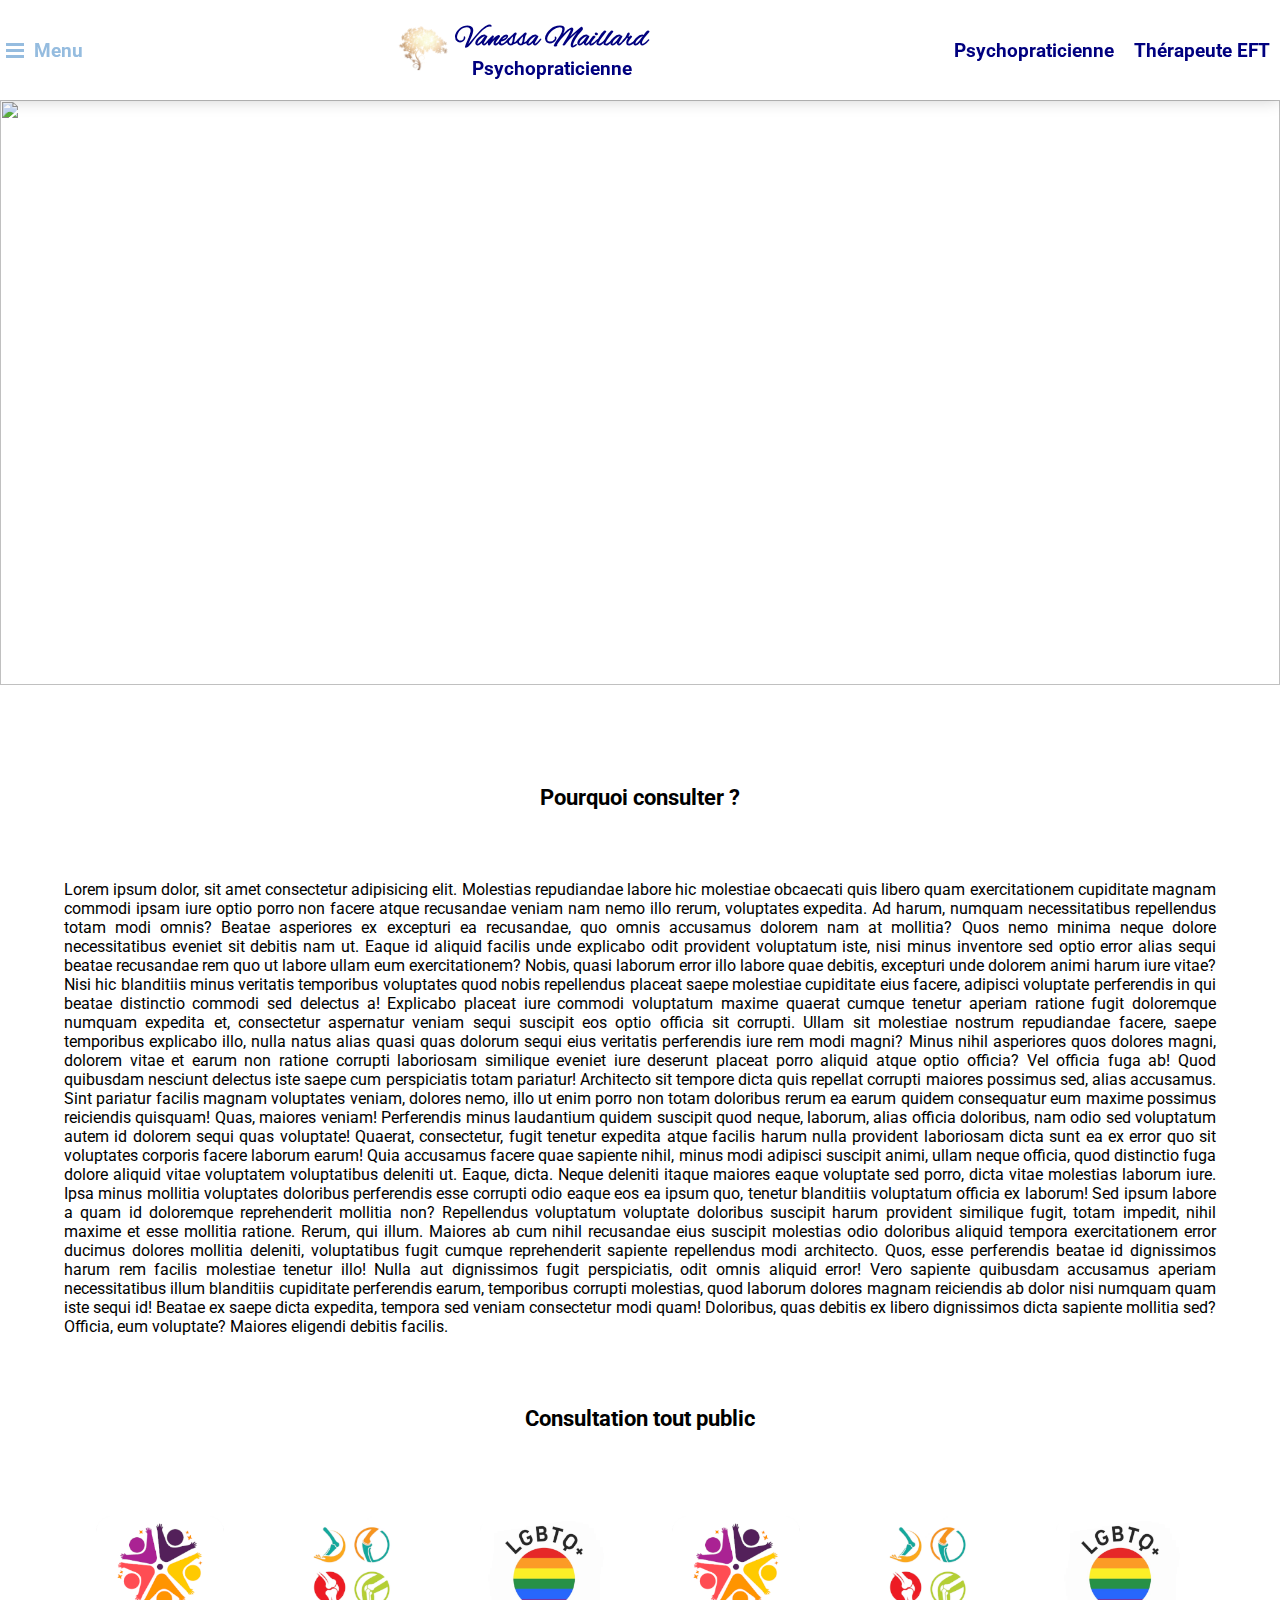
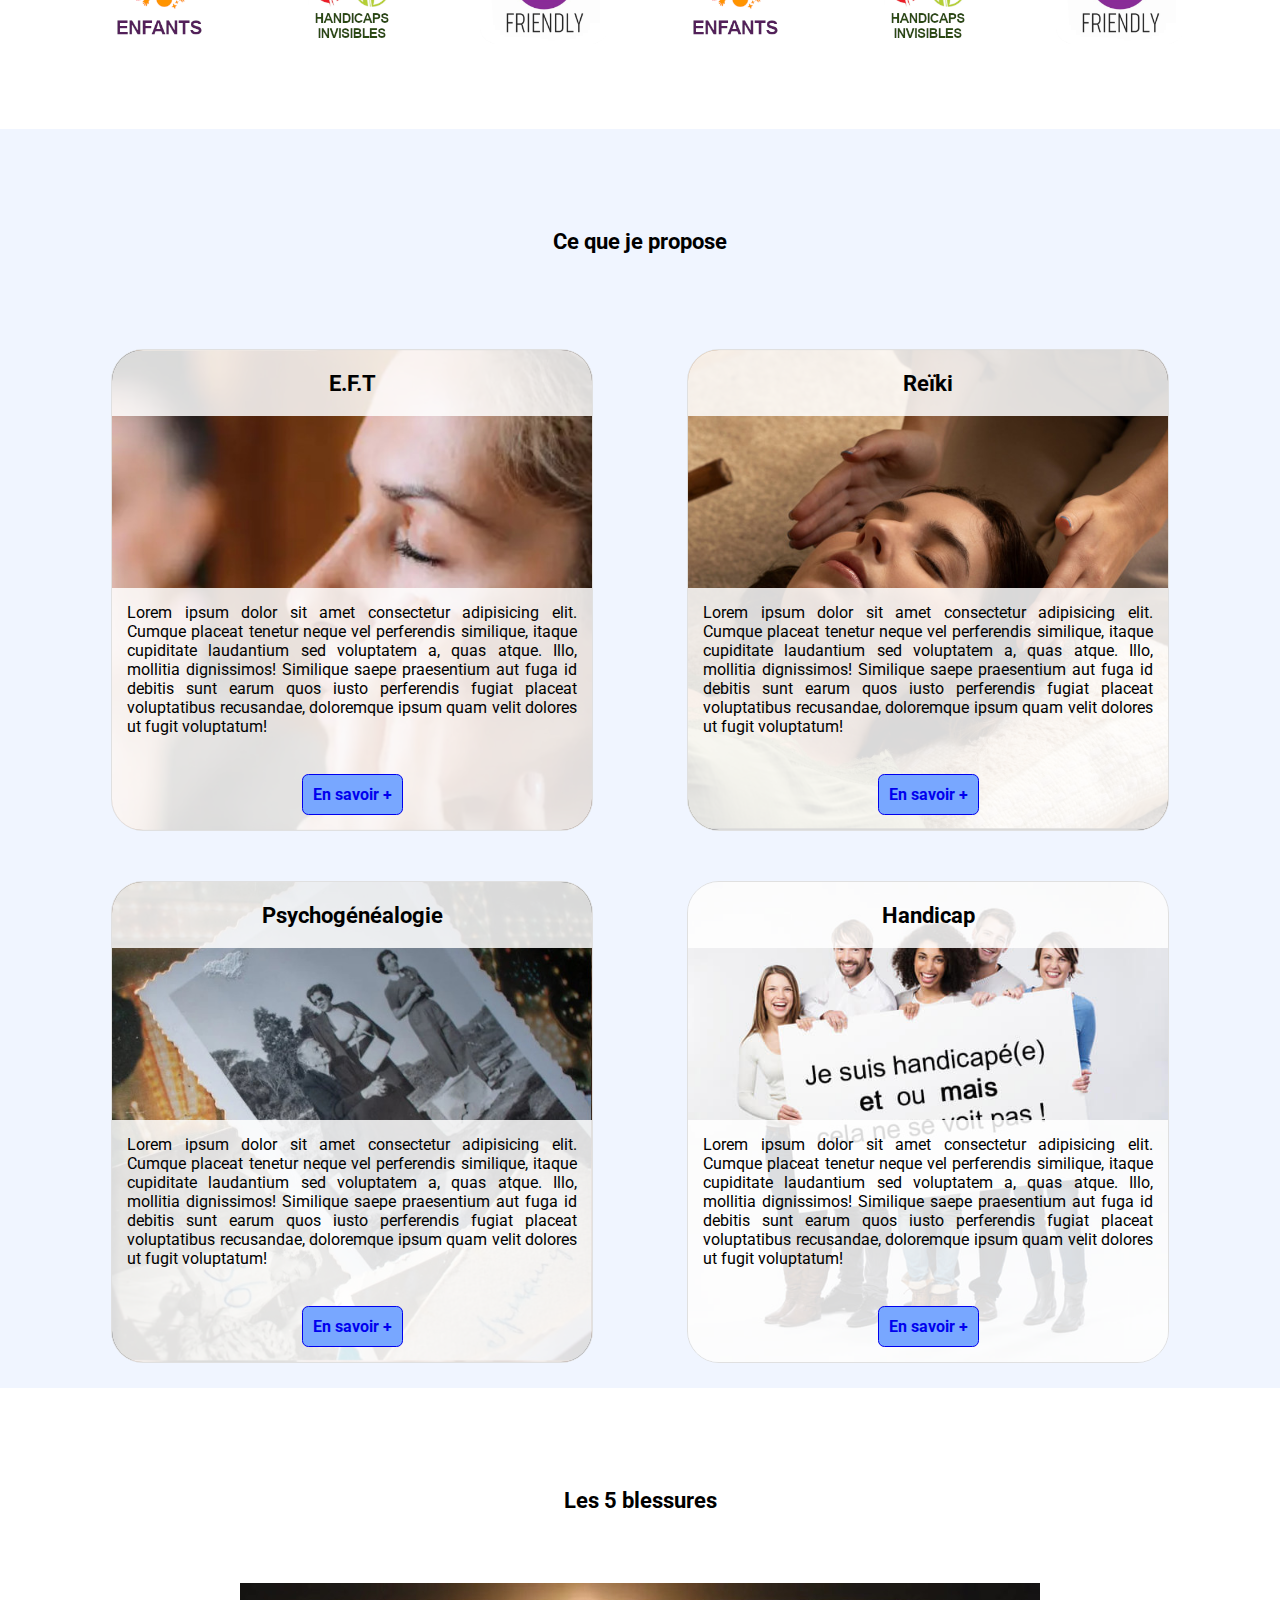
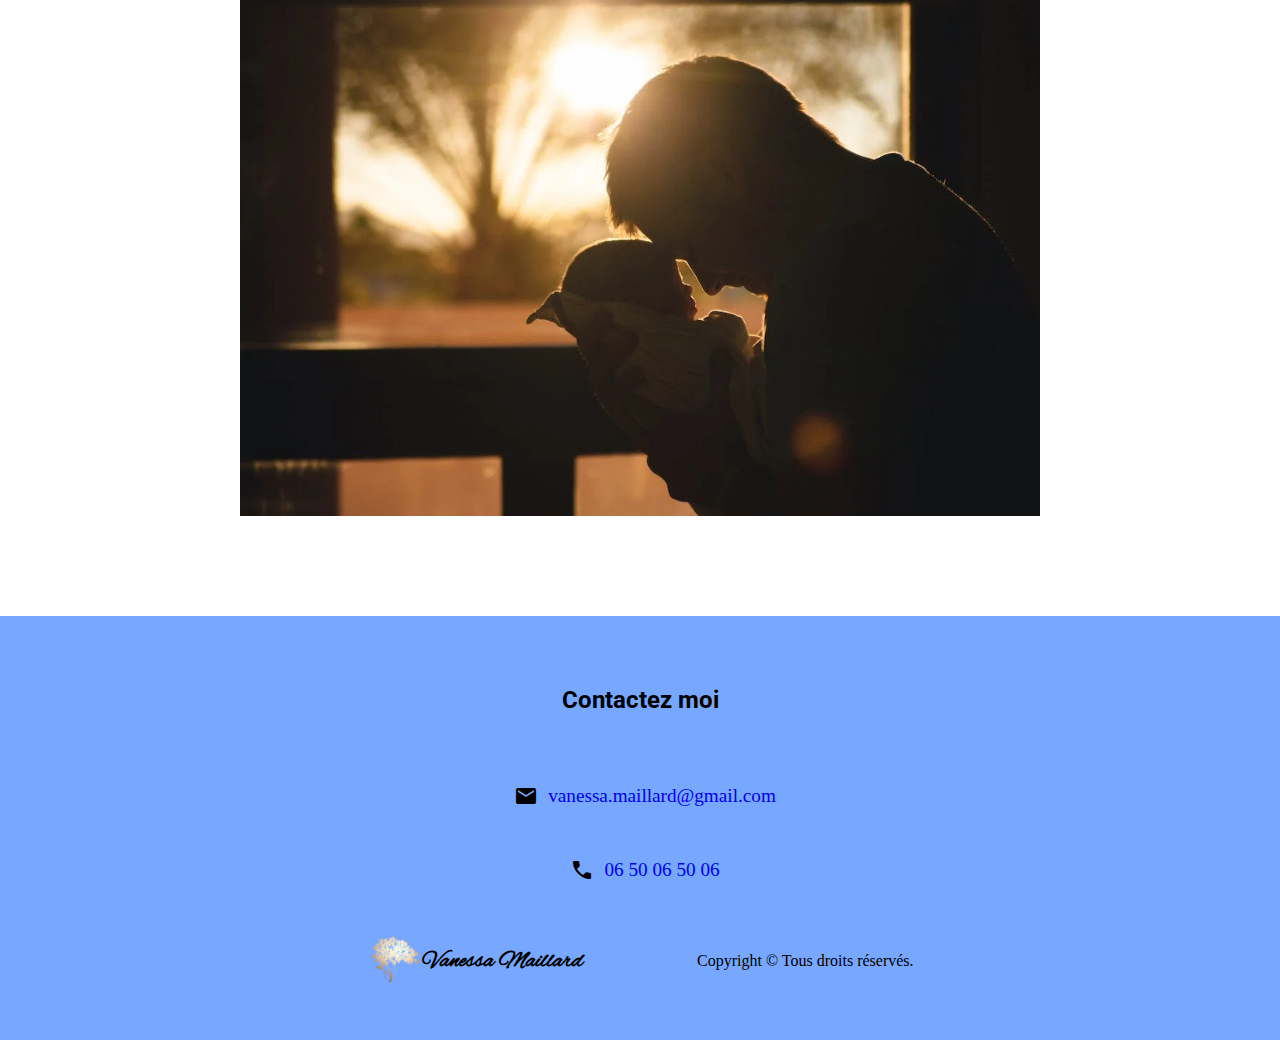
==== index.html @ 0d0fc676 "Add files via upload" ====
<!DOCTYPE html>
<html lang="fr">
    <head>
        <meta charset="UTF-8">
        <meta name="viewport" content="width=device-width, initial-scale=1.0">
        <link rel="stylesheet" href="styles.css">
        <link rel="preconnect" href="https://fonts.googleapis.com">
        <link rel="preconnect" href="https://fonts.gstatic.com" crossorigin>
        <link href="https://fonts.googleapis.com/css2?family=Alex+Brush&display=swap" rel="stylesheet">
        <link rel="preconnect" href="https://fonts.googleapis.com">
        <link rel="preconnect" href="https://fonts.gstatic.com" crossorigin>
        <link href="https://fonts.googleapis.com/css2?family=Alex+Brush&family=Roboto&display=swap" rel="stylesheet">
        <link rel="shortcut icon" type="image/png" href="images/arbre_de_vie.png"/>
        <link rel="stylesheet" href="https://fonts.googleapis.com/css2?family=Material+Symbols+Outlined:opsz,wght,FILL,GRAD@20..48,100..700,0..1,-50..200" />
        <title>Vanessa Maillard - Psychopraticienne</title>
        <script src="https://ajax.googleapis.com/ajax/libs/jquery/3.6.1/jquery.min.js"></script>
        <script src="script.js" defer></script>
    </head>
    <body>
        <header>
            <div class="wrapper">
                <div class="container">
                    <nav class="navbar">
                        <div class="burger-icon">
                            <span class="line-burger-1"></span>
                            <span class="line-burger-2"></span>
                            <span class="line-burger-3"></span>
                        </div>
                        <button>Menu</button>
                        <ul class="dropdown-menu">
                            <li><a href="index.html">Accueil</a></li>
                            <li><a href="index.html#consultation">Pourquoi consulter ?</a></li>
                            <li><a href="index.html#proposition">Ce que je propose</a></li>
                            <li><a href="qui-suis-je.html">Qui suis-je ?</a></li>
                            <li><a href="eft.html">E.F.T</a></li>
                            <li><a href="reiki.html">Reïki</a></li>
                            <li><a href="psychogenealogie.html">Psychogénéalogie</a></li>
                            <li><a href="handicap.html">Handicap</a></li>
                            <li><a href="index.html#contactez-moi">Contactez moi</a></li>
                        </ul>
                    </nav>
                    
                    <a class="society" href="index.html">
                        <img src="images/arbre_de_vie.png" alt="arbre_de_vie">
                        <div class="society-name"> 
                            <h1>Vanessa Maillard</h1>
                            <h3>Psychopraticienne</h3>
                        </div>
                    </a>
                    <div class="specialities">
                        <a href="index.html#section-2">Psychopraticienne</a>
                        <a href="eft.html">Thérapeute EFT</a>
                    </div>
                </div>
            </div>
        </header>
        <main>
             <img id="main-image" src="images/forest.jpg" alt="">
             
             <section id="consultation">
                <div class="wrapper">
                    <h2>Pourquoi consulter ?</h2>
                    <p>
                        Lorem ipsum dolor, sit amet consectetur adipisicing elit. Molestias repudiandae labore hic molestiae obcaecati quis libero quam exercitationem cupiditate magnam commodi ipsam iure optio porro non facere atque recusandae veniam nam nemo illo rerum, voluptates expedita. Ad harum, numquam necessitatibus repellendus totam modi omnis? Beatae asperiores ex excepturi ea recusandae, quo omnis accusamus dolorem nam at mollitia? Quos nemo minima neque dolore necessitatibus eveniet sit debitis nam ut. Eaque id aliquid facilis unde explicabo odit provident voluptatum iste, nisi minus inventore sed optio error alias sequi beatae recusandae rem quo ut labore ullam eum exercitationem? Nobis, quasi laborum error illo labore quae debitis, excepturi unde dolorem animi harum iure vitae? Nisi hic blanditiis minus veritatis temporibus voluptates quod nobis repellendus placeat saepe molestiae cupiditate eius facere, adipisci voluptate perferendis in qui beatae distinctio commodi sed delectus a! Explicabo placeat iure commodi voluptatum maxime quaerat cumque tenetur aperiam ratione fugit doloremque numquam expedita et, consectetur aspernatur veniam sequi suscipit eos optio officia sit corrupti. Ullam sit molestiae nostrum repudiandae facere, saepe temporibus explicabo illo, nulla natus alias quasi quas dolorum sequi eius veritatis perferendis iure rem modi magni? Minus nihil asperiores quos dolores magni, dolorem vitae et earum non ratione corrupti laboriosam similique eveniet iure deserunt placeat porro aliquid atque optio officia? Vel officia fuga ab! Quod quibusdam nesciunt delectus iste saepe cum perspiciatis totam pariatur! Architecto sit tempore dicta quis repellat corrupti maiores possimus sed, alias accusamus. Sint pariatur facilis magnam voluptates veniam, dolores nemo, illo ut enim porro non totam doloribus rerum ea earum quidem consequatur eum maxime possimus reiciendis quisquam! Quas, maiores veniam! Perferendis minus laudantium quidem suscipit quod neque, laborum, alias officia doloribus, nam odio sed voluptatum autem id dolorem sequi quas voluptate! Quaerat, consectetur, fugit tenetur expedita atque facilis harum nulla provident laboriosam dicta sunt ea ex error quo sit voluptates corporis facere laborum earum! Quia accusamus facere quae sapiente nihil, minus modi adipisci suscipit animi, ullam neque officia, quod distinctio fuga dolore aliquid vitae voluptatem voluptatibus deleniti ut. Eaque, dicta. Neque deleniti itaque maiores eaque voluptate sed porro, dicta vitae molestias laborum iure. Ipsa minus mollitia voluptates doloribus perferendis esse corrupti odio eaque eos ea ipsum quo, tenetur blanditiis voluptatum officia ex laborum! Sed ipsum labore a quam id doloremque reprehenderit mollitia non? Repellendus voluptatum voluptate doloribus suscipit harum provident similique fugit, totam impedit, nihil maxime et esse mollitia ratione. Rerum, qui illum. Maiores ab cum nihil recusandae eius suscipit molestias odio doloribus aliquid tempora exercitationem error ducimus dolores mollitia deleniti, voluptatibus fugit cumque reprehenderit sapiente repellendus modi architecto. Quos, esse perferendis beatae id dignissimos harum rem facilis molestiae tenetur illo! Nulla aut dignissimos fugit perspiciatis, odit omnis aliquid error! Vero sapiente quibusdam accusamus aperiam necessitatibus illum blanditiis cupiditate perferendis earum, temporibus corrupti molestias, quod laborum dolores magnam reiciendis ab dolor nisi numquam quam iste sequi id! Beatae ex saepe dicta expedita, tempora sed veniam consectetur modi quam! Doloribus, quas debitis ex libero dignissimos dicta sapiente mollitia sed? Officia, eum voluptate? Maiores eligendi debitis facilis.
                    </p>
                    <h2>Consultation tout public</h2>
                    <div id="publics">
                        <img src="images/children_icon.png" alt="logo enfants">
                        <img src="images/Handi_icon.png" alt="logo articulations">
                        <img src="images/lgbt_icon.png" alt="logo lgbtq+">
                        <img src="images/children_icon.png" alt="logo enfants">
                        <img src="images/Handi_icon.png" alt="logo articulations">
                        <img src="images/lgbt_icon.png" alt="logo lgbtq+">
                    </div>
                </div>
            </section>
            <section id="proposition">
                <div class="wrapper">
                    <h2>Ce que je propose</h2>
                    <div>
                        <div class="article-container">
                            <div class="article">
                                <img src="images/emotional_freedom_technique.jpeg" alt="">
                                <h2>E.F.T</h2>
                                <p>Lorem ipsum dolor sit amet consectetur adipisicing elit. Cumque placeat tenetur neque vel perferendis similique, itaque cupiditate laudantium sed voluptatem a, quas atque. Illo, mollitia dignissimos! Similique saepe praesentium aut fuga id debitis sunt earum quos iusto perferendis fugiat placeat voluptatibus recusandae, doloremque ipsum quam velit dolores ut fugit voluptatum!<br><br><br>
                                    <a href="eft.html">En savoir +</a>
                                </p>
                            </div>
                            <div class="article">
                                <img src="images/reïki.jpg" alt="">
                                <h2>Reïki</h2>
                                <p>Lorem ipsum dolor sit amet consectetur adipisicing elit. Cumque placeat tenetur neque vel perferendis similique, itaque cupiditate laudantium sed voluptatem a, quas atque. Illo, mollitia dignissimos! Similique saepe praesentium aut fuga id debitis sunt earum quos iusto perferendis fugiat placeat voluptatibus recusandae, doloremque ipsum quam velit dolores ut fugit voluptatum!<br><br><br>
                                    <a href="reiki.html">En savoir +</a>
                                </p>
                            </div>
                            <div class="article">
                                <img src="images/psychogenealogy.jpeg" alt="">
                                <h2>Psychogénéalogie</h2>
                                <p>Lorem ipsum dolor sit amet consectetur adipisicing elit. Cumque placeat tenetur neque vel perferendis similique, itaque cupiditate laudantium sed voluptatem a, quas atque. Illo, mollitia dignissimos! Similique saepe praesentium aut fuga id debitis sunt earum quos iusto perferendis fugiat placeat voluptatibus recusandae, doloremque ipsum quam velit dolores ut fugit voluptatum!<br><br><br>
                                    <a href="psychogenealogie.html">En savoir +</a>
                                </p>
                            </div>
                            <div class="article">
                                <img src="images/Handicap.jpg" alt="">
                                <h2>Handicap</h2>
                                <p>Lorem ipsum dolor sit amet consectetur adipisicing elit. Cumque placeat tenetur neque vel perferendis similique, itaque cupiditate laudantium sed voluptatem a, quas atque. Illo, mollitia dignissimos! Similique saepe praesentium aut fuga id debitis sunt earum quos iusto perferendis fugiat placeat voluptatibus recusandae, doloremque ipsum quam velit dolores ut fugit voluptatum!<br><br><br>
                                    <a href="handicap.html">En savoir +</a>
                                </p>
                            </div>
                        </div>
                    </div>
    
                
                </div>
            </section>
            <section id="five-wounds">
                <div class="wrapper" style="display: flex; flex-direction: column; align-items: center;">
                    <h2>Les 5 blessures</h2>
                    <div class="carrousel">
                        <div class="slider">
                            <img src="images/wounds_01.jpg" alt="">
                            <img src="images/wounds_02.jpg" alt="">
                            <img src="images/wounds_03.jpg" alt="">
                            <img src="images/wounds_04.jpg" alt="">
                            <img src="images/wounds_05.jpg" alt="">
                            <img src="images/wounds_06.jpg" alt="">
                        </div>
                    </div>
                </div>
            </section>
        </main>
        
        <footer id="contactez-moi">
            <div class="wrapper">
                <h2>Contactez moi</h2>

                    <div id="contact">
                        <div id="mail">
                            <span style="padding: 0 10px;" class="material-symbols-outlined">mail</span>
                            <a href="mailto:fred.codeur@gmail.com">vanessa.maillard@gmail.com</a>
                        </div>
                        <div id="phone">
                            <span style="padding: 0 10px;" class="material-symbols-outlined">call</span>
                            <a href="tel:+33650065006">06 50 06 50 06</a>
                        </div>
                    </div>
                    <div class="copyright">
                        <div id="ets">
                            <img src="images/arbre_de_vie.png" alt="">
                            <h3>Vanessa Maillard</h3>
                        </div>
                        <div id="copy">Copyright © Tous droits réservés.</div>
                    </div>
                    

            </div>
        </footer>
       
    </body>
</html>
---- styles.css ----
*{
    margin: 0;
    padding: 0;
    text-decoration: none;
    list-style: none;
}

.wrapper{
    width: 90%;
    margin: 0 auto;
    padding: 0 2.5%;  
}

section h1, h2{
    text-align: center;
    margin-bottom: 70px;
    font-family: 'Roboto', sans-serif;
}

section{
    padding-top: 100px;
}


section h2{
    font-size: 22px;
}

p{
    text-align: justify;
    margin-bottom: 70px;
    font-family: 'Roboto', sans-serif;
}

main{
    display: flex;
    flex-direction: column;
    justify-content: center;
}

/* HEADER *******************************************************************/

.container{
    position: fixed;
    top: 0;
    left: 0;
    display: flex;
    align-items: center;
    justify-content: space-between;
    width: 100%;
    height: 60px;
    padding: 20px 0;
    background-color: rgb(255, 255, 255);
    box-shadow: 0px 0px 16px 0px rgba(0,0,0,0.2);
    z-index: 50;
}

.navbar{
    display: flex;
    align-items: center;
    justify-content: center;
    width: 88px;
    height: 100px;
}

.navbar :hover{
    cursor: pointer;
}

.burger-icon{
    position: relative;
    display: flex;
    flex-direction: column;
    justify-content: center;
    padding-top: 3px;
    padding-left: 10px;
    padding-right: 10px;
    width: 18px;
    height: 18px;
    background-color: transparent;
}

.burger-icon span{
    width: 18px;
    height: 3px;
    margin-bottom: 3px;
    background-color: rgb(0, 0, 127);
    transition: 0.1s;
}

.cross-burger-1{
    position: absolute;
    transform: rotate(45deg);
    transition: 0.1s;
}

.cross-burger-2{
    display: none;
    transition: 0.1s;
}

.cross-burger-3{
    position: absolute;
    transform: rotate(-45deg);
    transition: 0.1s;
}

button{
    border: none;
    color: rgb(0, 0, 127);
    background-color: transparent;
    font-family: 'Roboto', sans-serif;
    font-size: 1.2rem;
    font-weight: bold;
    padding-right: 10px;
}

.dropdown-menu{
    position: fixed;
    top: 100px;
    left: -250px;
    width: 240px;
    height: 100%;
    background-color: rgba(240, 248, 255, 0.9);
    transition: 0.2s;
    border-right: 1px solid rgba(0,0,0,0.2);
}

.sidebar{
    left: -10px;
    transition: 0.2s;
}

.dropdown-menu li{
    display: flex;
    align-items: center;
    padding-left: 30px;
    height: 50px;
}

.dropdown-menu li a{
    font-family: 'Roboto', sans-serif;
    font-size: 1.2rem;
    font-weight: bold;
    color: rgb(0, 0, 127);
    background-color: transparent;
    display: flex;
    align-items: center;
    height: 50px;
}

.society{
    display: flex;
    align-items: center;
    background-color: transparent;
}

.society img{
    width: 56px;
    margin-right: 5px;
}

.society-name{
    text-align: center;
}

.society-name h1{
    font-family: 'Alex Brush', cursive;
    font-size: 1.8rem;
    color: rgb(0, 0, 127);
}

.society-name h3{
    font-family: 'Roboto', sans-serif;
    font-size: 1.2rem;
    color: rgb(0, 0, 127);
}

.specialities{
    display: flex;
    justify-content: space-between;
}

.specialities a{
    font-family: 'Roboto', sans-serif;
    font-size: 1.2rem;
    font-weight: bold;
    color: rgb(0, 0, 127);
    background-color: transparent;
}

.specialities :first-child{
    margin-right: 20px;
}

.specialities :nth-child(2){
    margin-right: 10px;
}

/* MAIN IMG *******************************************************/

#main-image{
    padding-top: 100px;
    width: 100vw;
    height: 65vh;
    object-fit: cover;
}

/* CONSULTATION *****************************************************************/



/* Title */

/* Text */

/* Publics */

#publics{
    display: flex;
    flex-wrap: wrap;
    align-items: center;
    justify-content: space-around;
    padding-bottom: 70px;
}

#publics img{
    width: 128px;
    height: 128px;
    margin: 15px;
}

/* PROPOSITION *****************************************************************/

#proposition{
    background-color: rgb(240, 245, 255);
}

/* Articles */

.article-container{
    display: flex;
    flex-wrap: wrap;
    margin-bottom: 70px;
    align-items: center;
    justify-content: space-around;
    z-index: 1;
}

.article{
    position: relative;
    width: 480px;
    height: 480px;
    overflow: hidden;
    display: flex;
    justify-content: center;
    border-radius: 2rem;
    border: 1px solid rgb(224, 224, 224);
    margin: 25px 25px;
}

.article h2{
    position: absolute;
    top: 0;
    width: 100%;
    margin: 0;
    padding: 4.3% 0;
    background-color: rgba(255, 255, 255, 0.85);
}

.article img{
    width: 480px;
    height: auto;
}

.article p{
    text-align: justify;
    position: absolute;
    display: flex;
    flex-direction: column;
    align-items: center;
    margin-bottom: 0px;
    background-color: rgba(255, 255, 255, 0.85);
    bottom: 0;
    padding: 15px 15px 15px 15px;
    box-sizing: border-box;
}

.article p a{
    padding: 10px;
    font-weight: bold;
    border: 1px solid;
    border-radius: 0.4rem;
    background-color: rgb(120, 167, 255);
}

.article p a:hover{
    border-radius: 0.4rem;
    color: aliceblue;
    background-color: rgb(0, 172, 77);
    transition: 0.1s;
}


/* FIVE-WOUNDS ******************************************************************/

.carrousel{
    width: 90%;
    max-width: 800px;
    overflow: hidden;
}

.slider{
    position: relative;
    width: 600%;
    margin: 0;
    padding: 0;
    font-size: 0;
    text-align: left;
    animation: 60s slidy infinite;
}

.slider img{
    width: 16.6667%;
    height: auto;
    float: left;
}

@keyframes slidy {
    0%{left: 0%;}
    16%{left: 0%;}
    20%{left: -100%;}
    36%{left: -100%;}
    40%{left: -200%;}
    56%{left: -200%;}
    60%{left: -300%;}
    76%{left: -300%;}
    80%{left: -400%;}
    96%{left: -400%;}
    100%{left: -500%;}
}

/* FOOTER ***********************************************************************/

footer{
    margin-top: 100px;
    padding-top: 70px;
    width: 100%;
    background-color: rgb(120, 167, 255);
}

.material-symbols-outlined {
  font-variation-settings:
  'FILL' 1,
  'wght' 400,
  'GRAD' 0,
  'opsz' 24
}

footer div div h3{
    font-family: 'Alex Brush', cursive;
    font-size: 1.5rem;
    color: rgb(0, 0, 0);
}

#contact{
    max-width: 700px;
    margin: 0 auto;
    flex-direction: column;
    flex-wrap: wrap;
    justify-content:space-evenly;
    font-size: 1.2rem;
}

.copyright{
    max-width: 700px;
    margin: 0 auto;
    flex-wrap: wrap;
    justify-content:space-evenly;
    font-size: 1rem;
}

#copy, #ets, #mail, #phone{
    width: 262px;
    justify-content: center;
    padding: 0 15px 50px;
}

#ets img{
    width: 22%;
    height: auto;
}

footer div div{
    display: flex;
    align-items: center;
}

/* RESPONSIVE *******************************************************************/


/* on screen min-width 1024px  */

@media only screen and (min-width: 1024px) {

    .navbar:hover .burger-icon span{
        background-color: rgb(149, 188, 223);
    }

    .navbar:hover button{
        color: rgb(149, 188, 223);
    }    

    .dropdown-menu li:hover a{
        color: rgb(149, 188, 223);
    }

    .society:hover .society-name h1, .society:hover .society-name h3{
        color: rgb(149, 188, 223);
    }

    .specialities :first-child:hover {
        color: rgb(149, 188, 223);
    }
    
    .specialities :nth-child(2):hover {
        color: rgb(149, 188, 223);
    }
}

/* on screen max-width 2382px  */

@media only screen and (max-width: 2382px) {

    .article-container{
        margin: 0 auto;
        max-width: 1595px;
    }
}

/* on screen max-width 1075px  */

@media only screen and (max-width: 1075px) {

    #publics{
        margin: 0 auto;
        max-width: 630px;
    }
}

/* on screen max-width 1024px  */

@media only screen and (max-width: 1024px) {

    .society img{
        width: 49px;
    }

    .article{
        margin: 10px 10px;
    }
}

/* on screen max-width 768px  */

@media only screen and (max-width: 768px) {

    .navbar{
        width: 38px;
    }

    .society{
        margin-right: 10px;
    }

    .specialities{
        width: 38px;
    }

    .specialities :first-child{
        display: none;
    }

    .specialities :nth-child(2){
        display: none;
    }

    button{
        display: none;
    }

    #main-image{
        height: 50vh;
    }
}

/* on screen max-width 425px  */

@media only screen and (max-width: 425px) {

    .dropdown-menu li{
        padding-left: 25px;
    }

    .specialities{
        display: none;
    }

    #main-image{
        height: 35vh;
    }

    .article{
        margin: 10px 0px;
    }
}
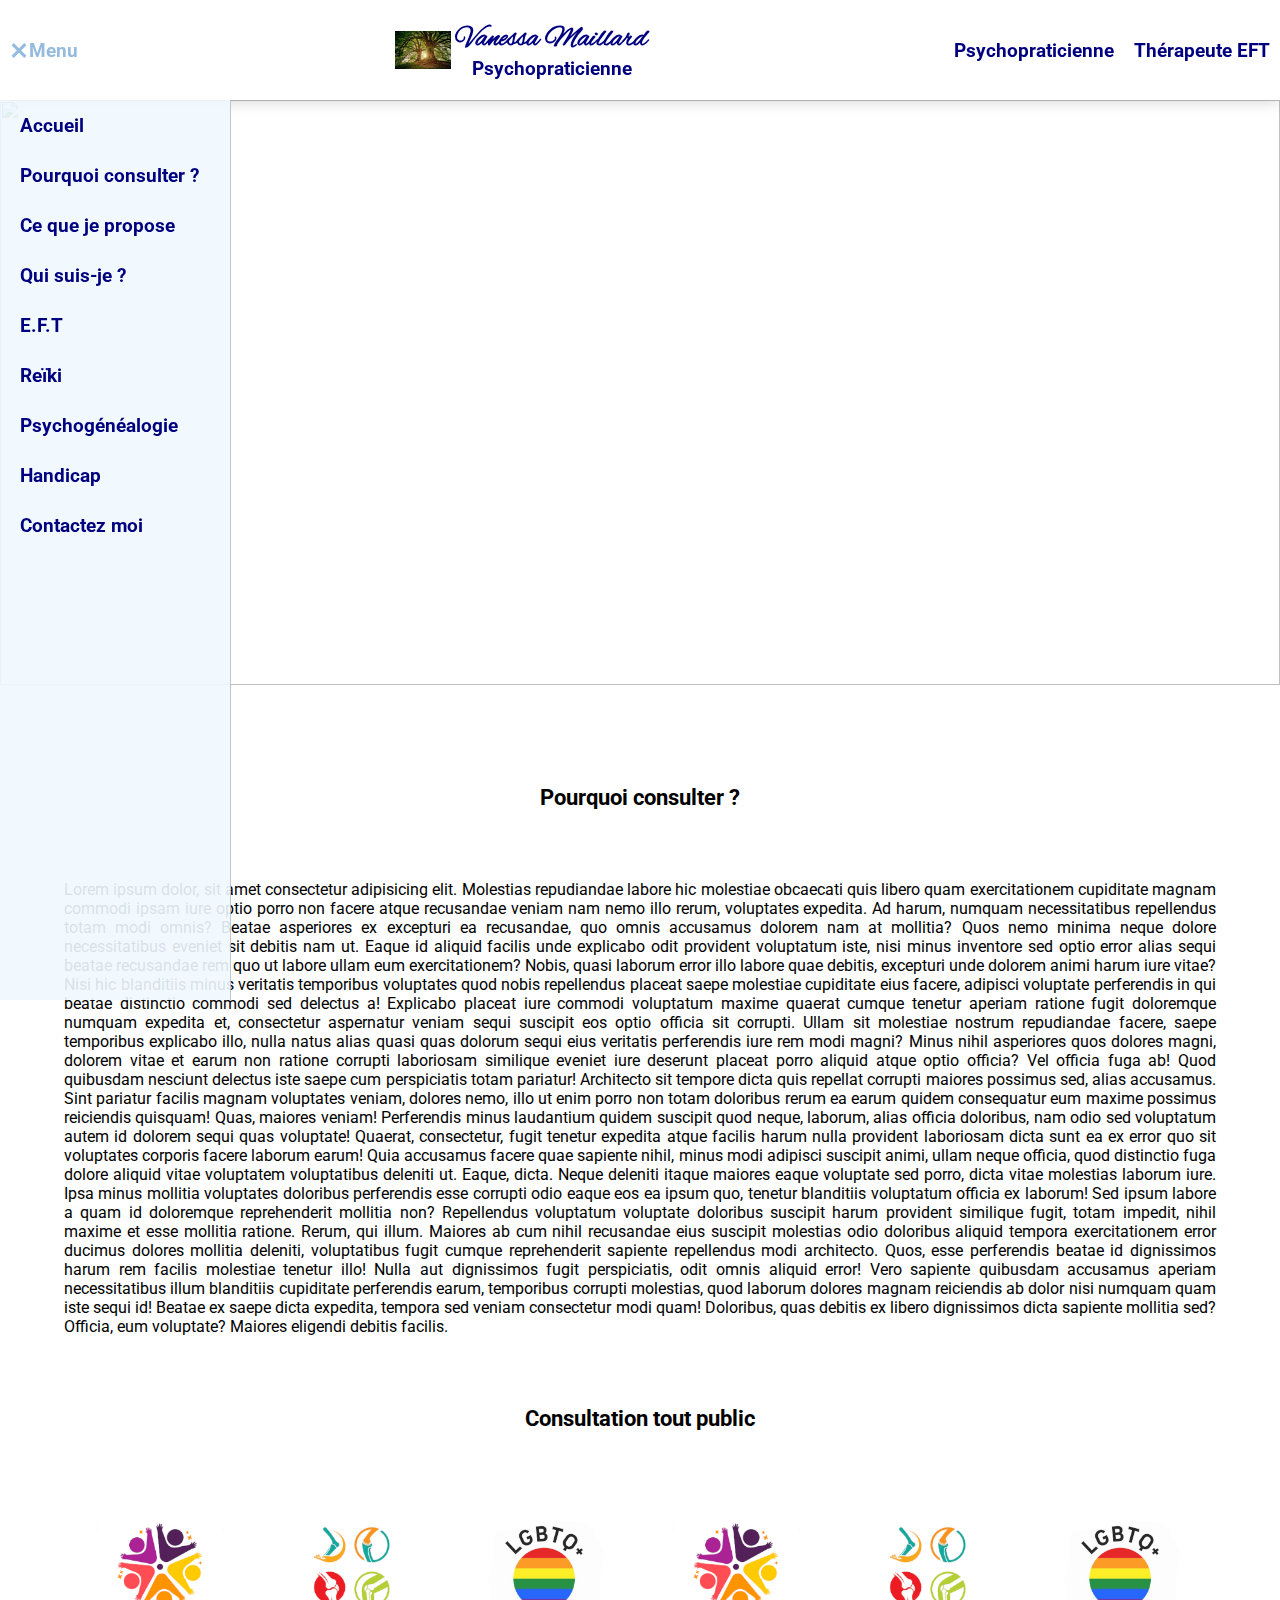
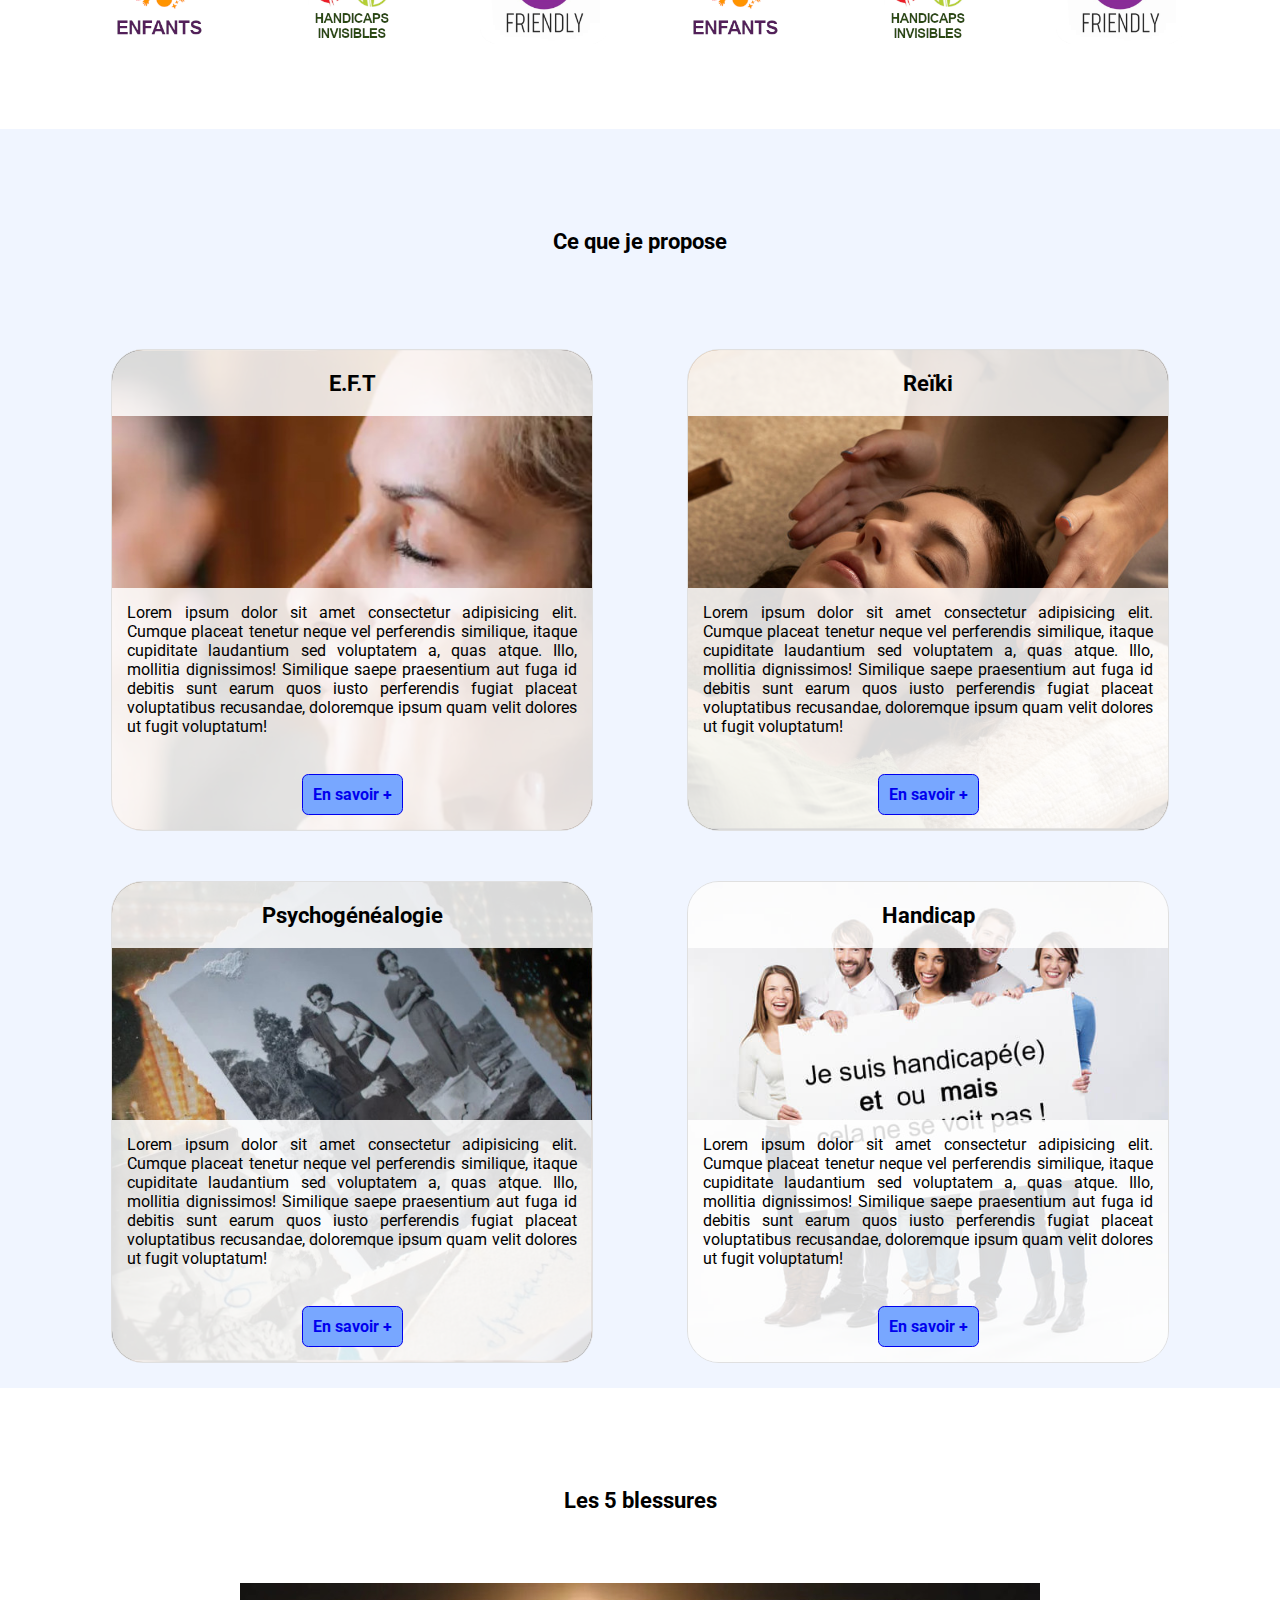
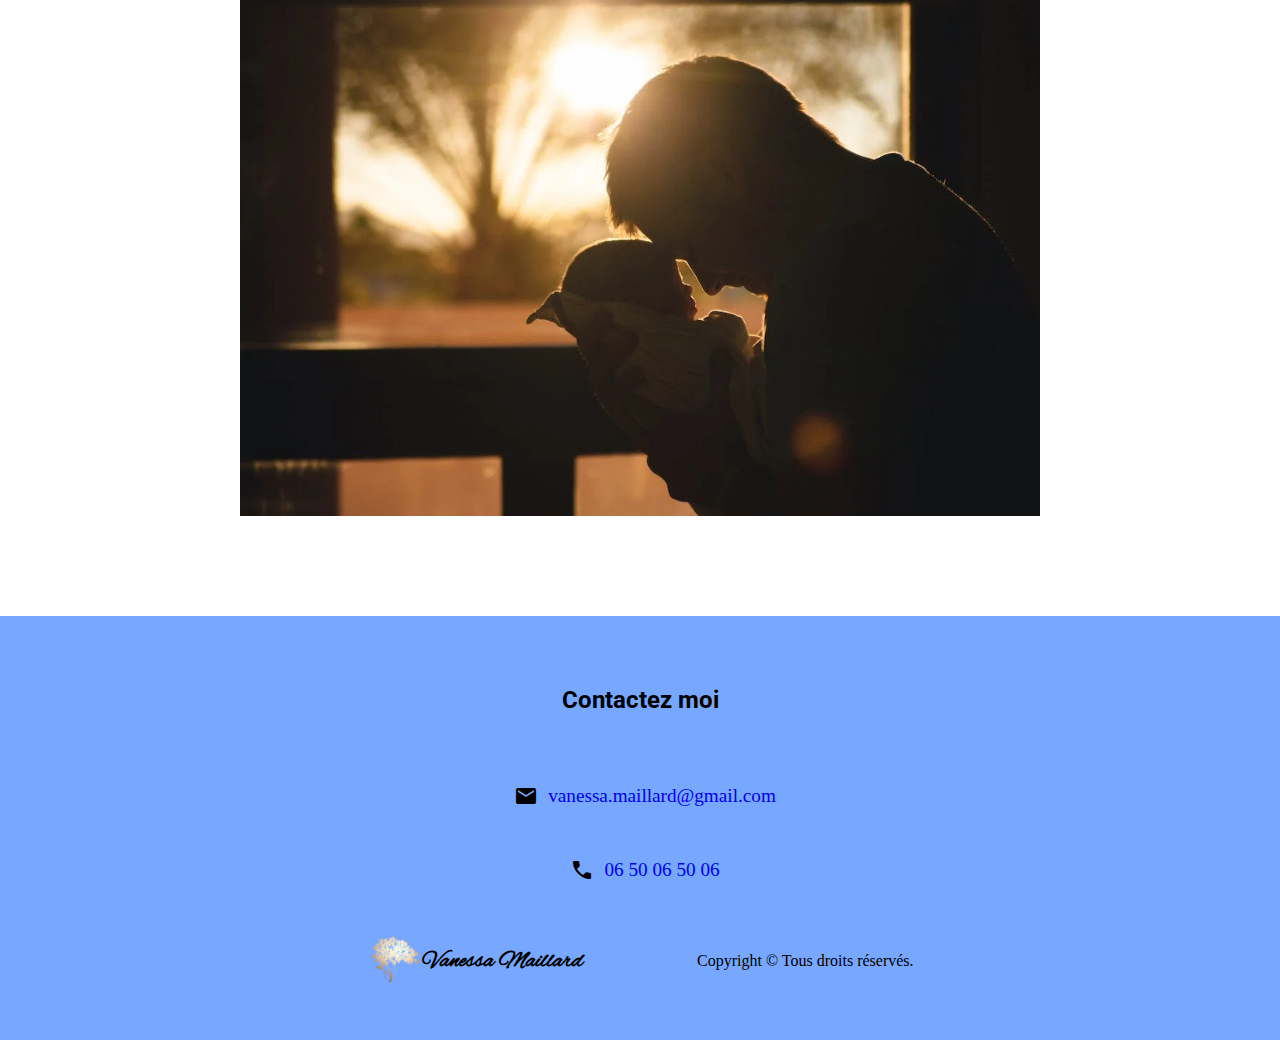
==== commit bb2f2d5a: "Add files via upload" ====
--- a/index.html
+++ b/index.html
@@ -41,7 +41,7 @@
                     </nav>
                     
                     <a class="society" href="index.html">
-                        <img src="images/arbre_de_vie.png" alt="arbre_de_vie">
+                        <img src="images/trees.jpg" alt="arbre_de_vie">
                         <div class="society-name"> 
                             <h1>Vanessa Maillard</h1>
                             <h3>Psychopraticienne</h3>
--- a/styles.css
+++ b/styles.css
@@ -77,7 +77,7 @@
     padding-right: 10px;
     width: 18px;
     height: 18px;
-    background-color: transparent;
+    -webkit-tap-highlight-color: transparent;
 }
 
 .burger-icon span{
@@ -109,6 +109,7 @@
     border: none;
     color: rgb(0, 0, 127);
     background-color: transparent;
+    -webkit-tap-highlight-color: transparent;
     font-family: 'Roboto', sans-serif;
     font-size: 1.2rem;
     font-weight: bold;
@@ -143,7 +144,7 @@
     font-size: 1.2rem;
     font-weight: bold;
     color: rgb(0, 0, 127);
-    background-color: transparent;
+    -webkit-tap-highlight-color: transparent;
     display: flex;
     align-items: center;
     height: 50px;
@@ -152,7 +153,7 @@
 .society{
     display: flex;
     align-items: center;
-    background-color: transparent;
+    -webkit-tap-highlight-color: transparent;
 }
 
 .society img{
@@ -186,7 +187,7 @@
     font-size: 1.2rem;
     font-weight: bold;
     color: rgb(0, 0, 127);
-    background-color: transparent;
+    -webkit-tap-highlight-color: transparent;
 }
 
 .specialities :first-child{
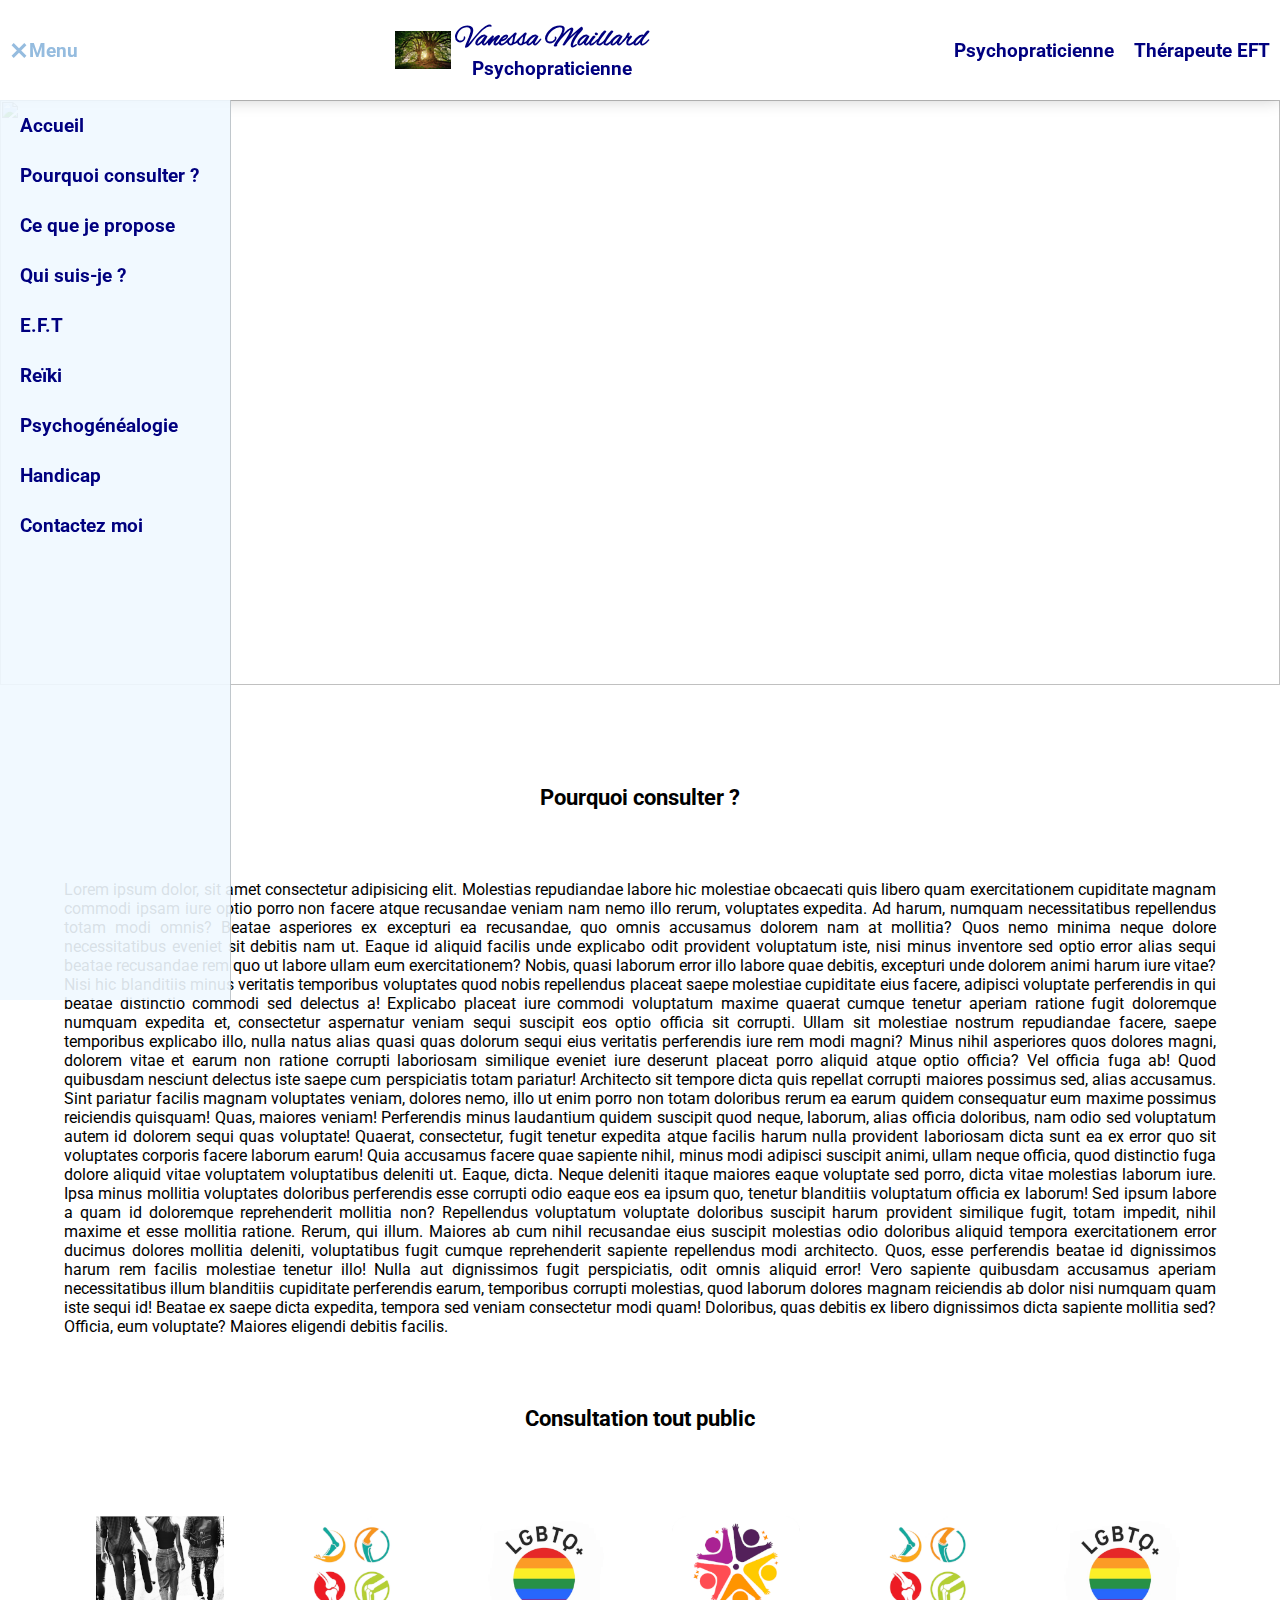
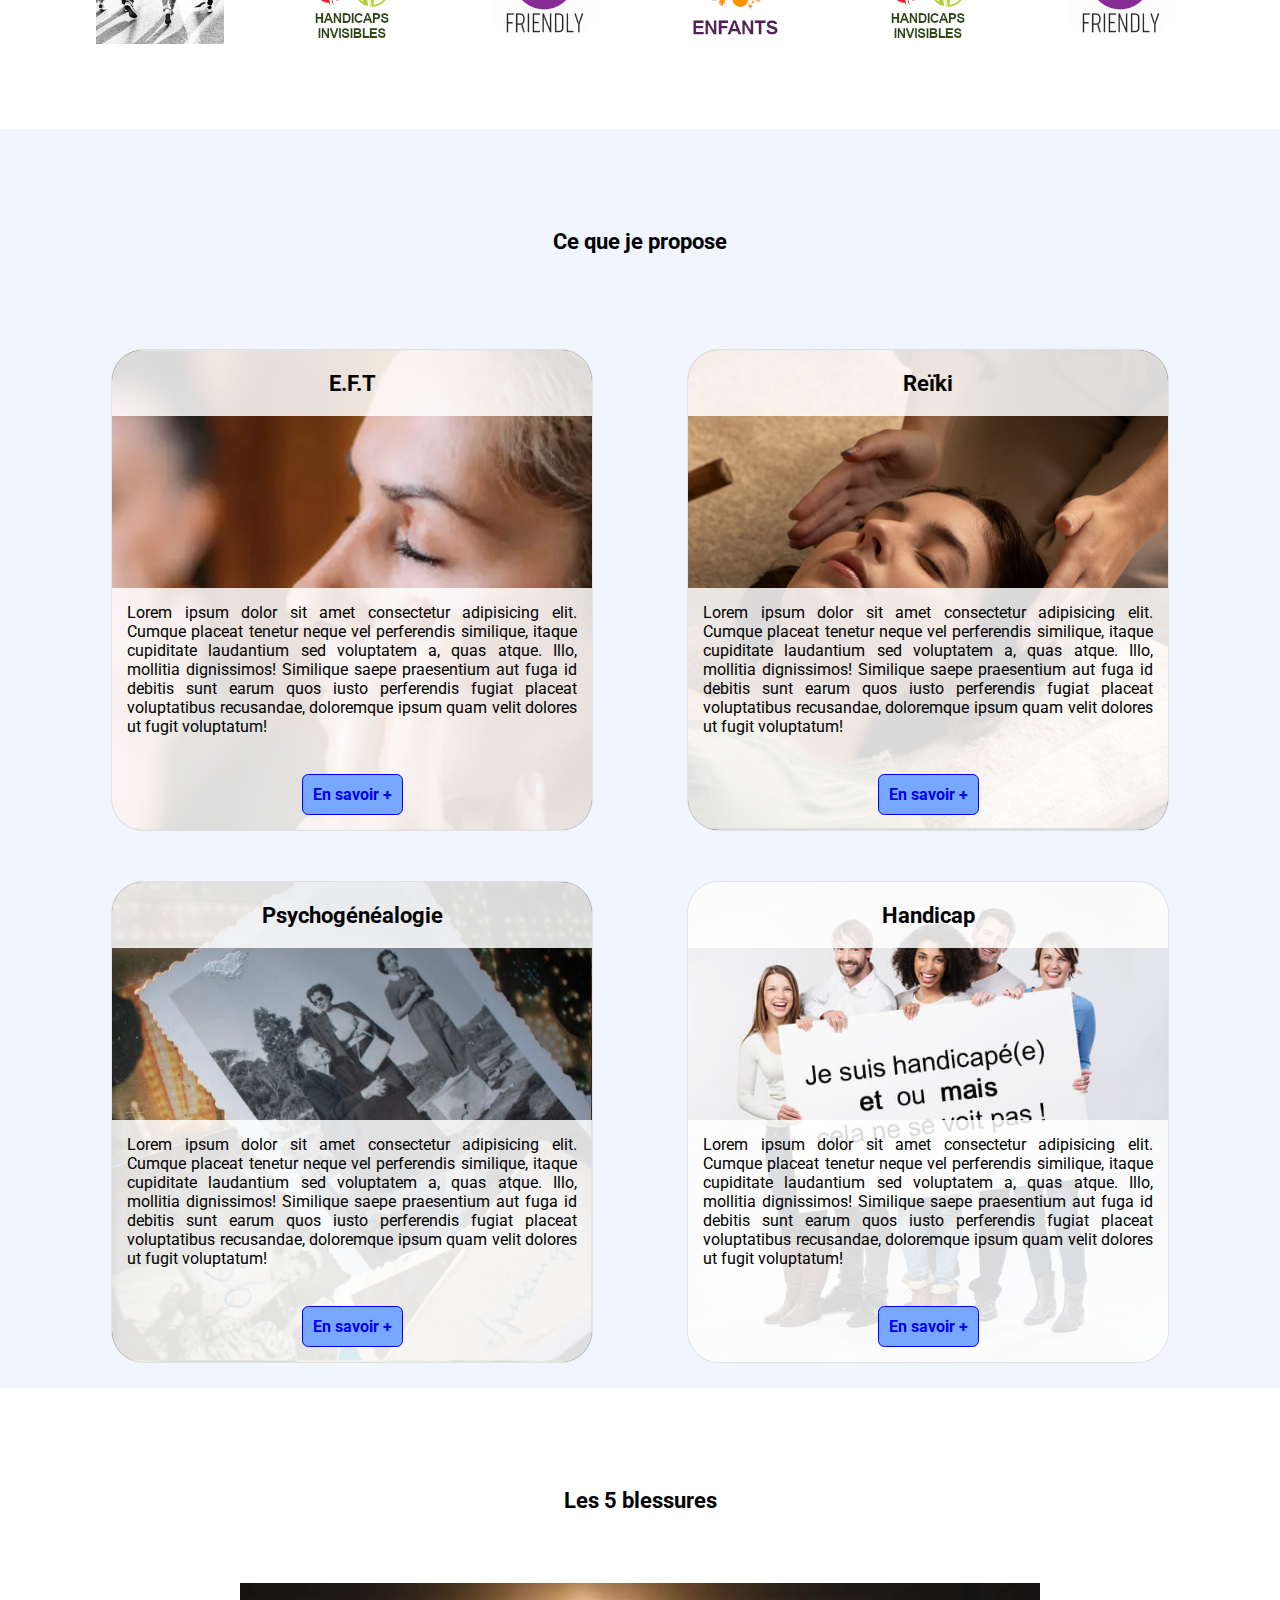
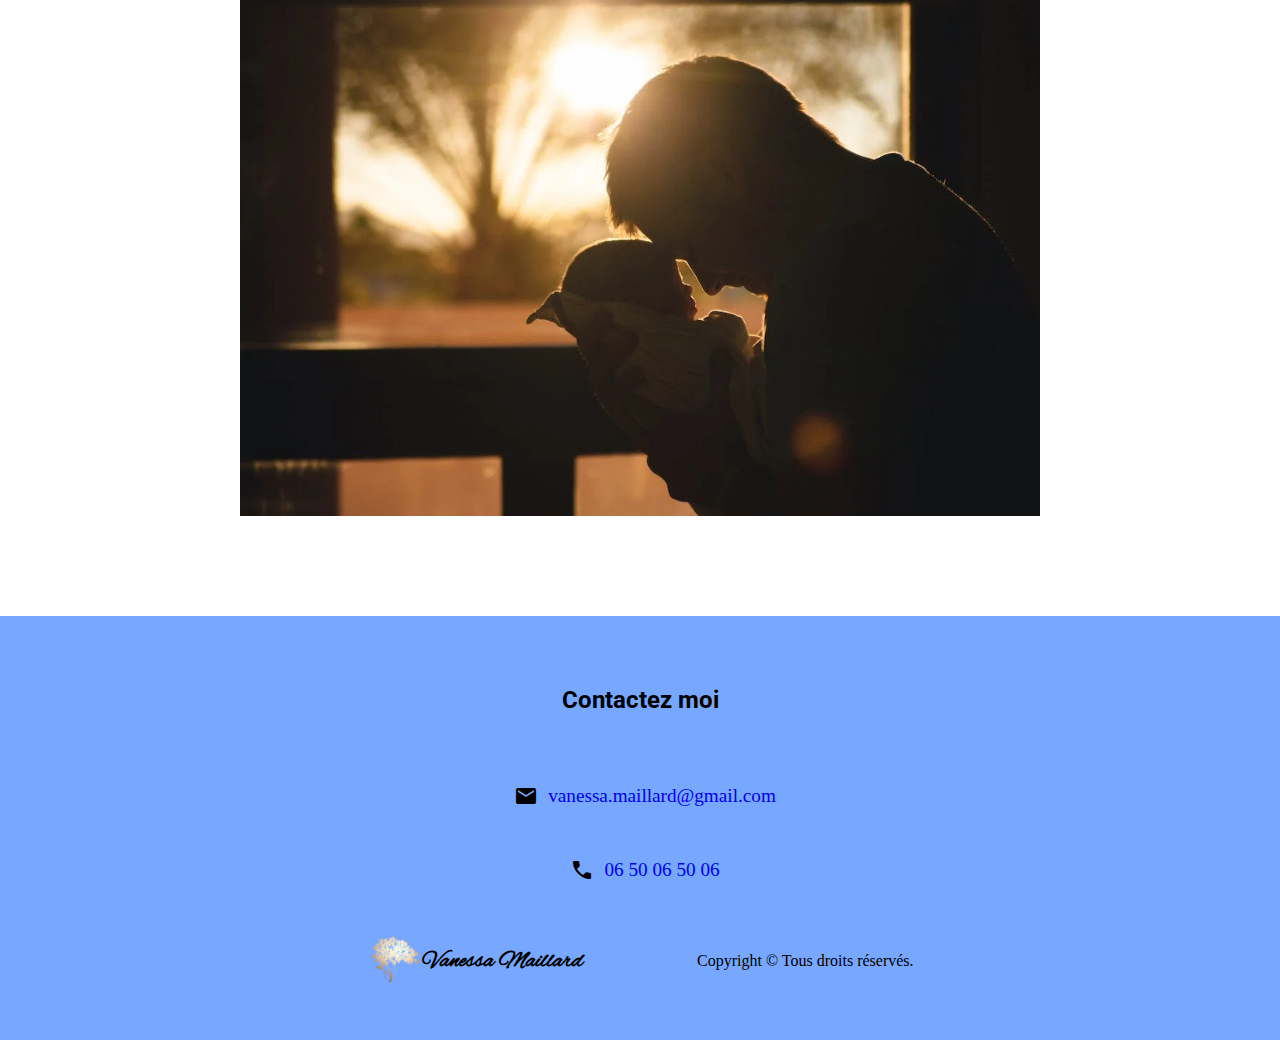
==== commit 7328af72: "Add files via upload" ====
--- a/index.html
+++ b/index.html
@@ -65,7 +65,7 @@
                     </p>
                     <h2>Consultation tout public</h2>
                     <div id="publics">
-                        <img src="images/children_icon.png" alt="logo enfants">
+                        <img src="images/jeunes-icone.png" alt="logo jeunes">
                         <img src="images/Handi_icon.png" alt="logo articulations">
                         <img src="images/lgbt_icon.png" alt="logo lgbtq+">
                         <img src="images/children_icon.png" alt="logo enfants">
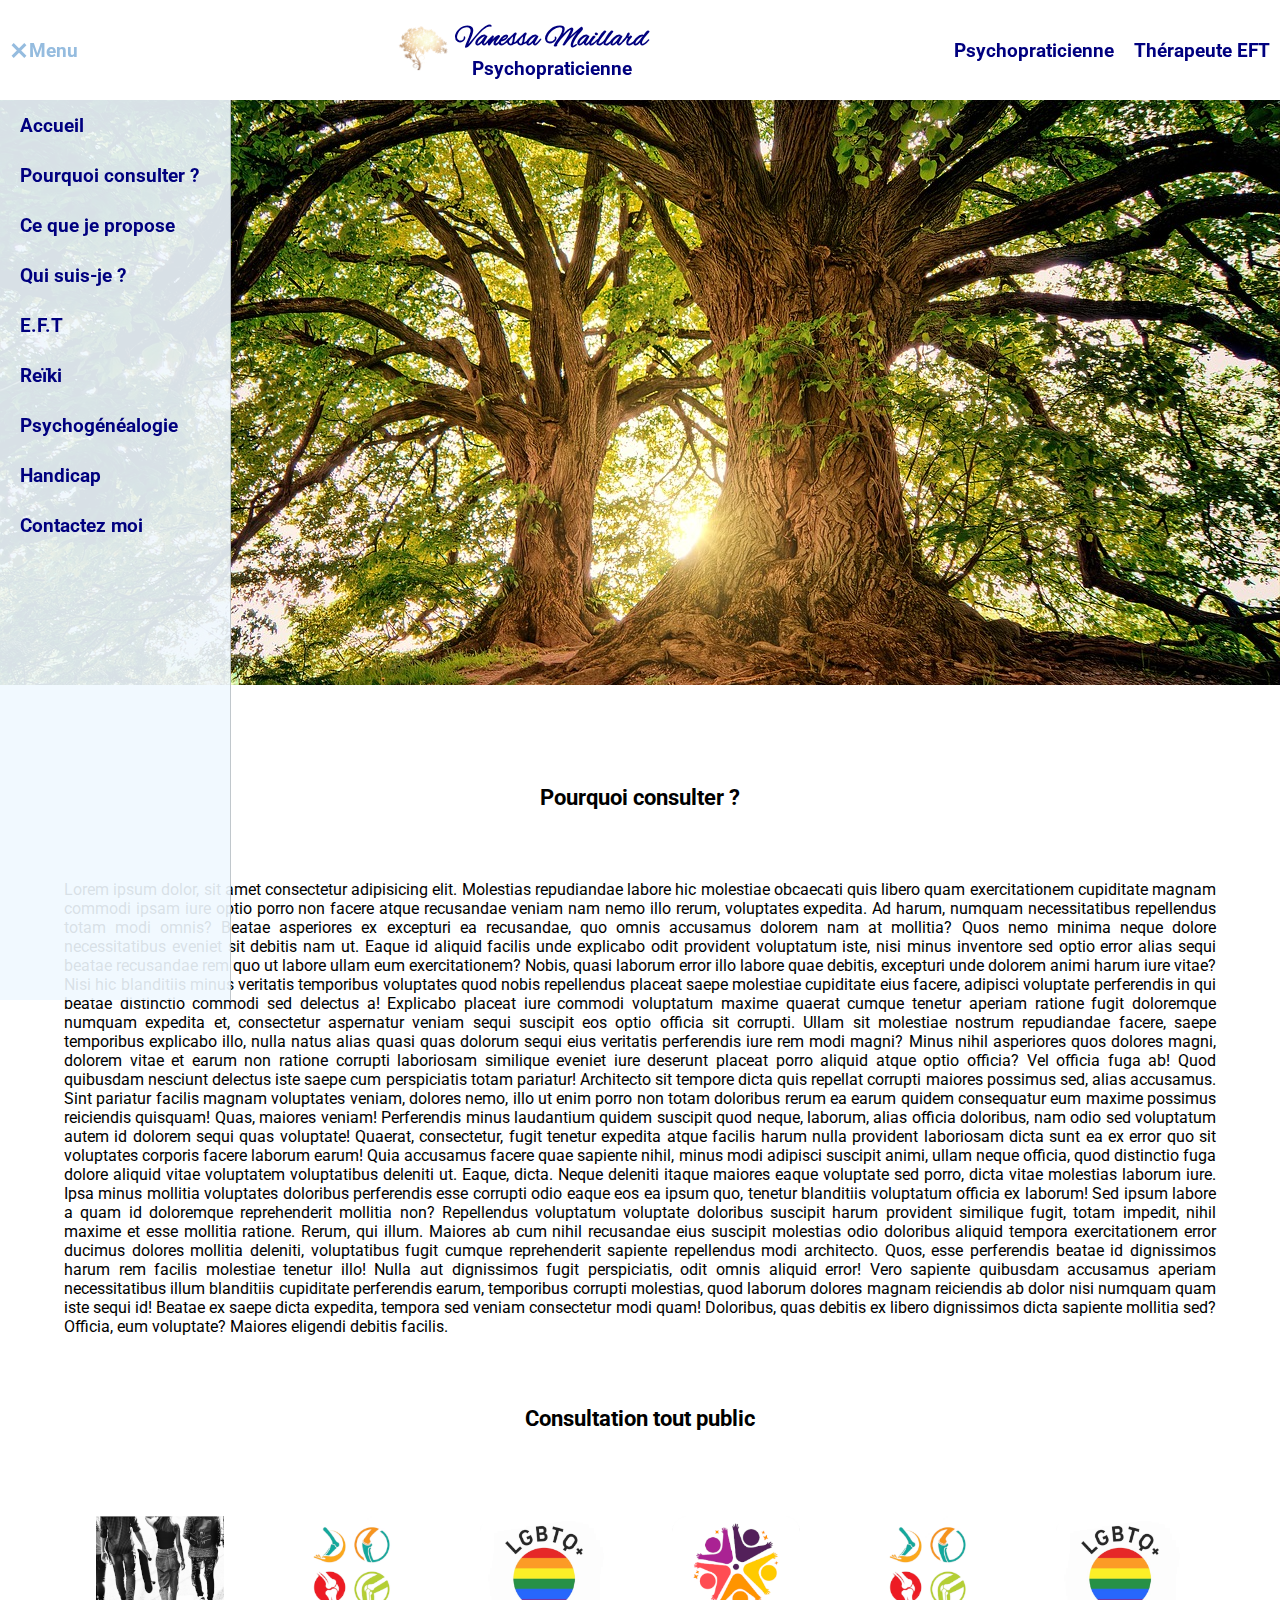
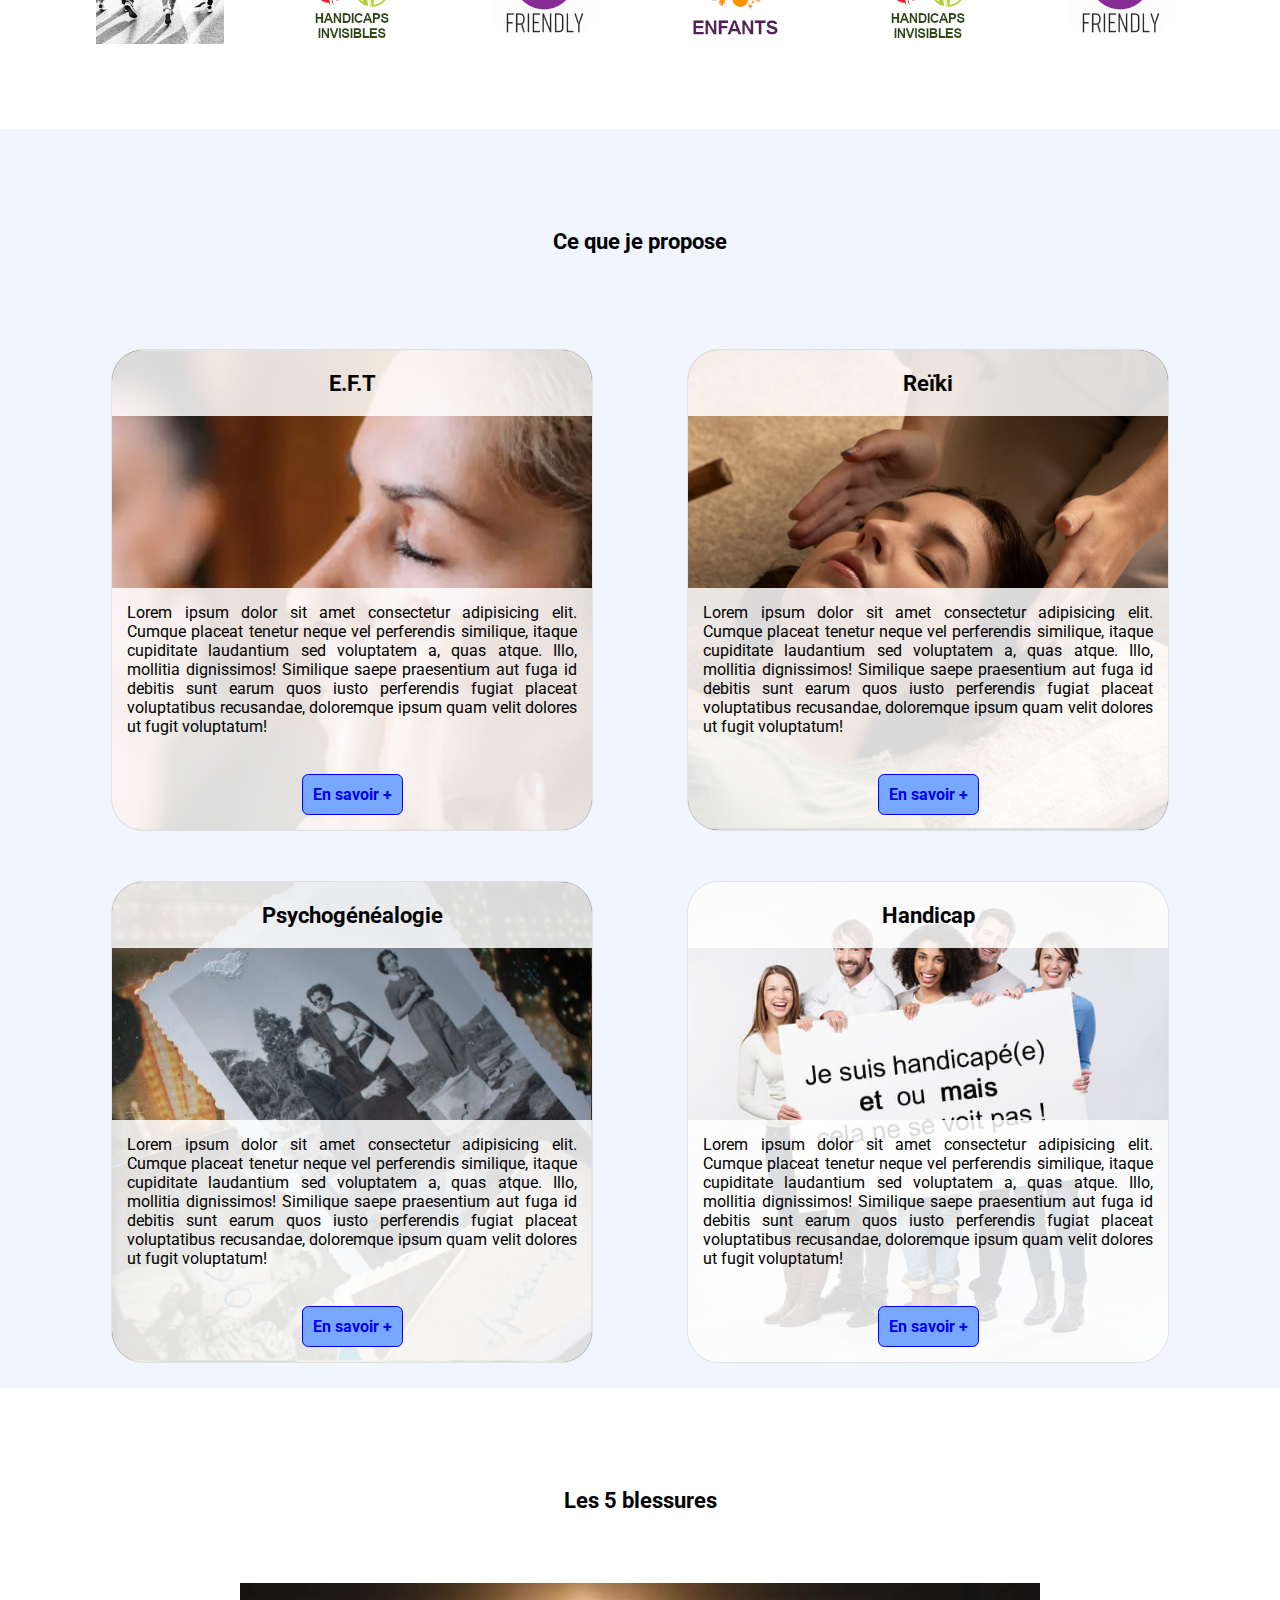
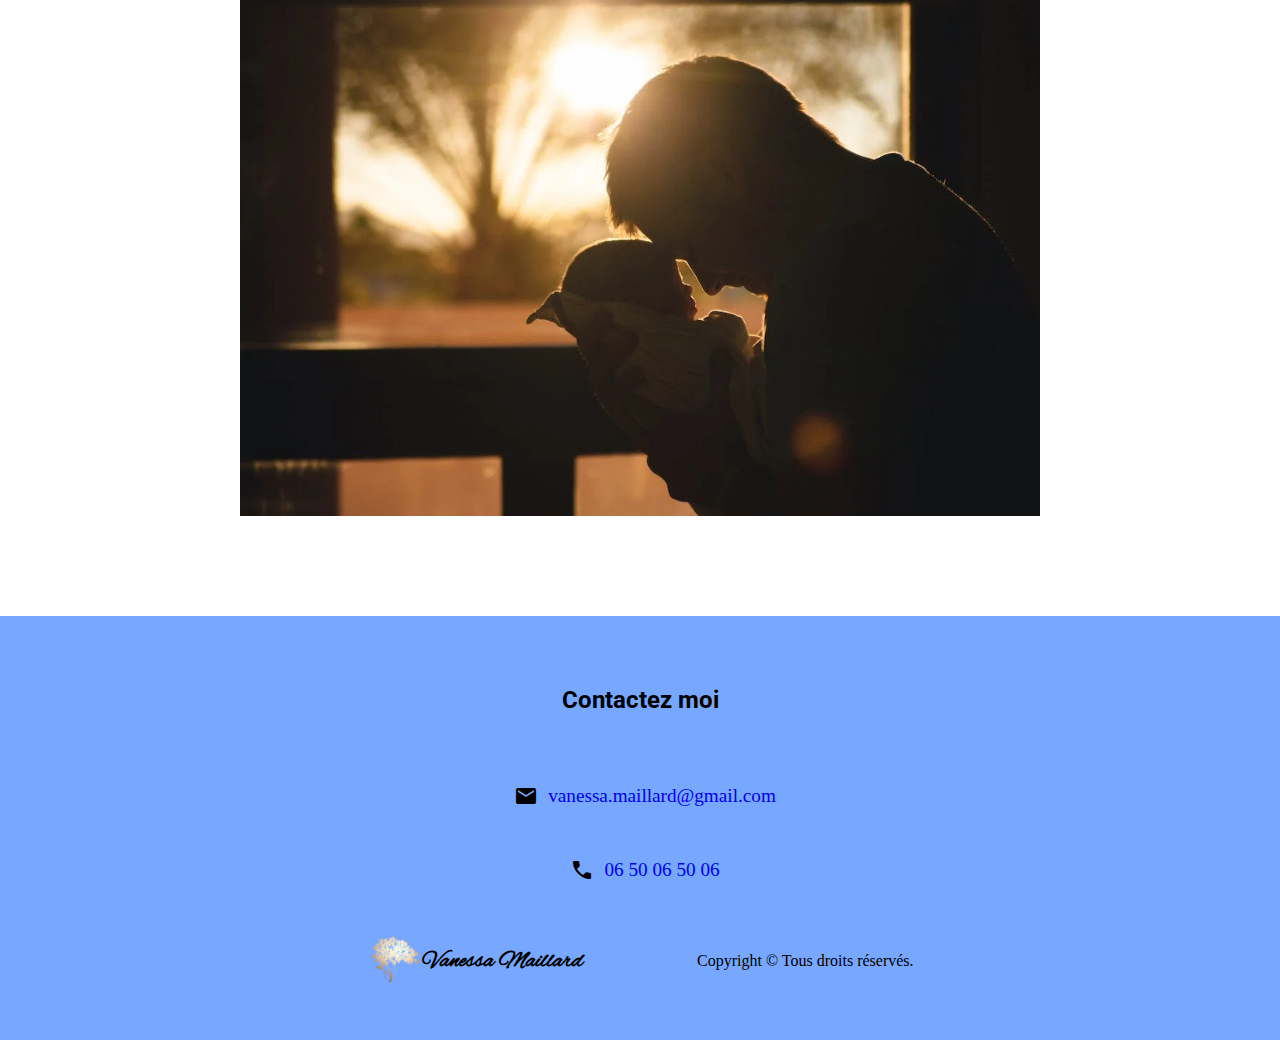
==== commit aec4b917: "Add files via upload" ====
--- a/index.html
+++ b/index.html
@@ -41,7 +41,7 @@
                     </nav>
                     
                     <a class="society" href="index.html">
-                        <img src="images/trees.jpg" alt="arbre_de_vie">
+                        <img src="images/arbre_de_vie.png" alt="arbre_de_vie">
                         <div class="society-name"> 
                             <h1>Vanessa Maillard</h1>
                             <h3>Psychopraticienne</h3>
@@ -55,7 +55,7 @@
             </div>
         </header>
         <main>
-             <img id="main-image" src="images/forest.jpg" alt="">
+             <img id="main-image" src="images/trees.jpg" alt="">
              
              <section id="consultation">
                 <div class="wrapper">
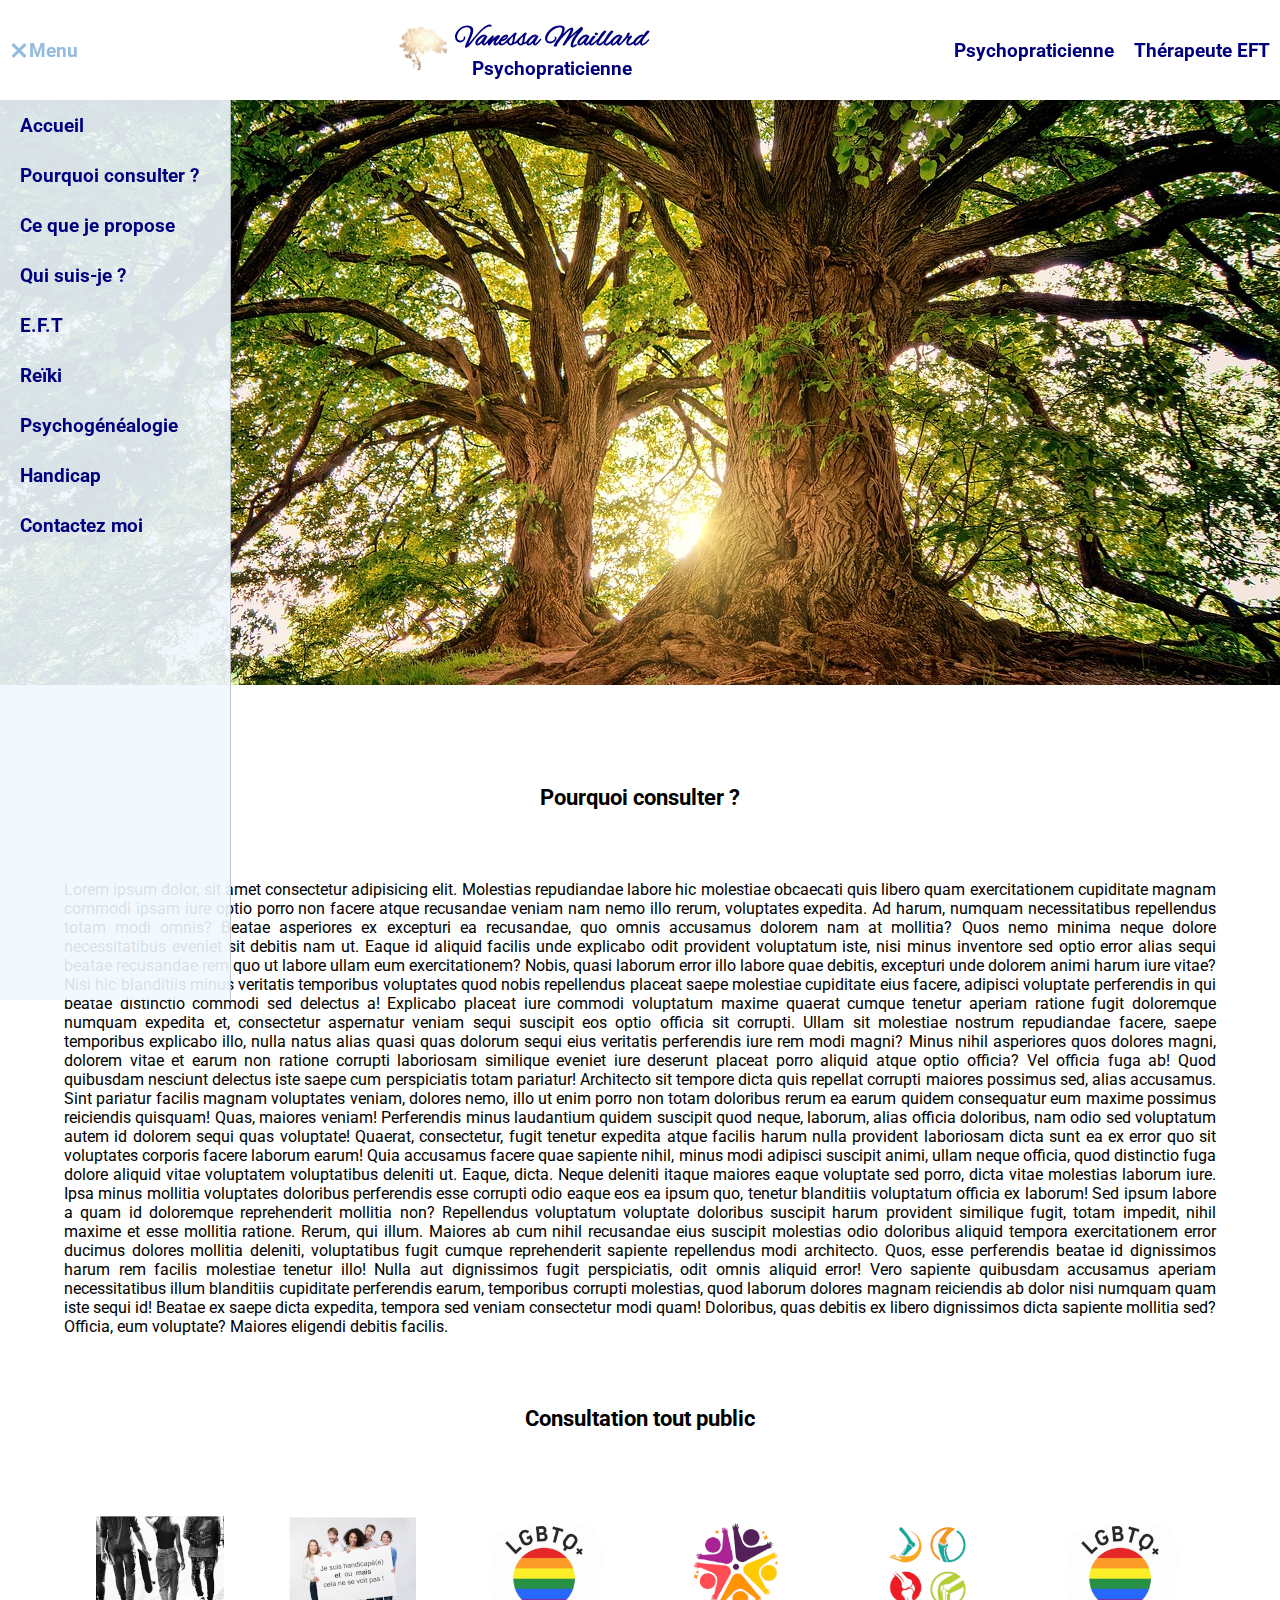
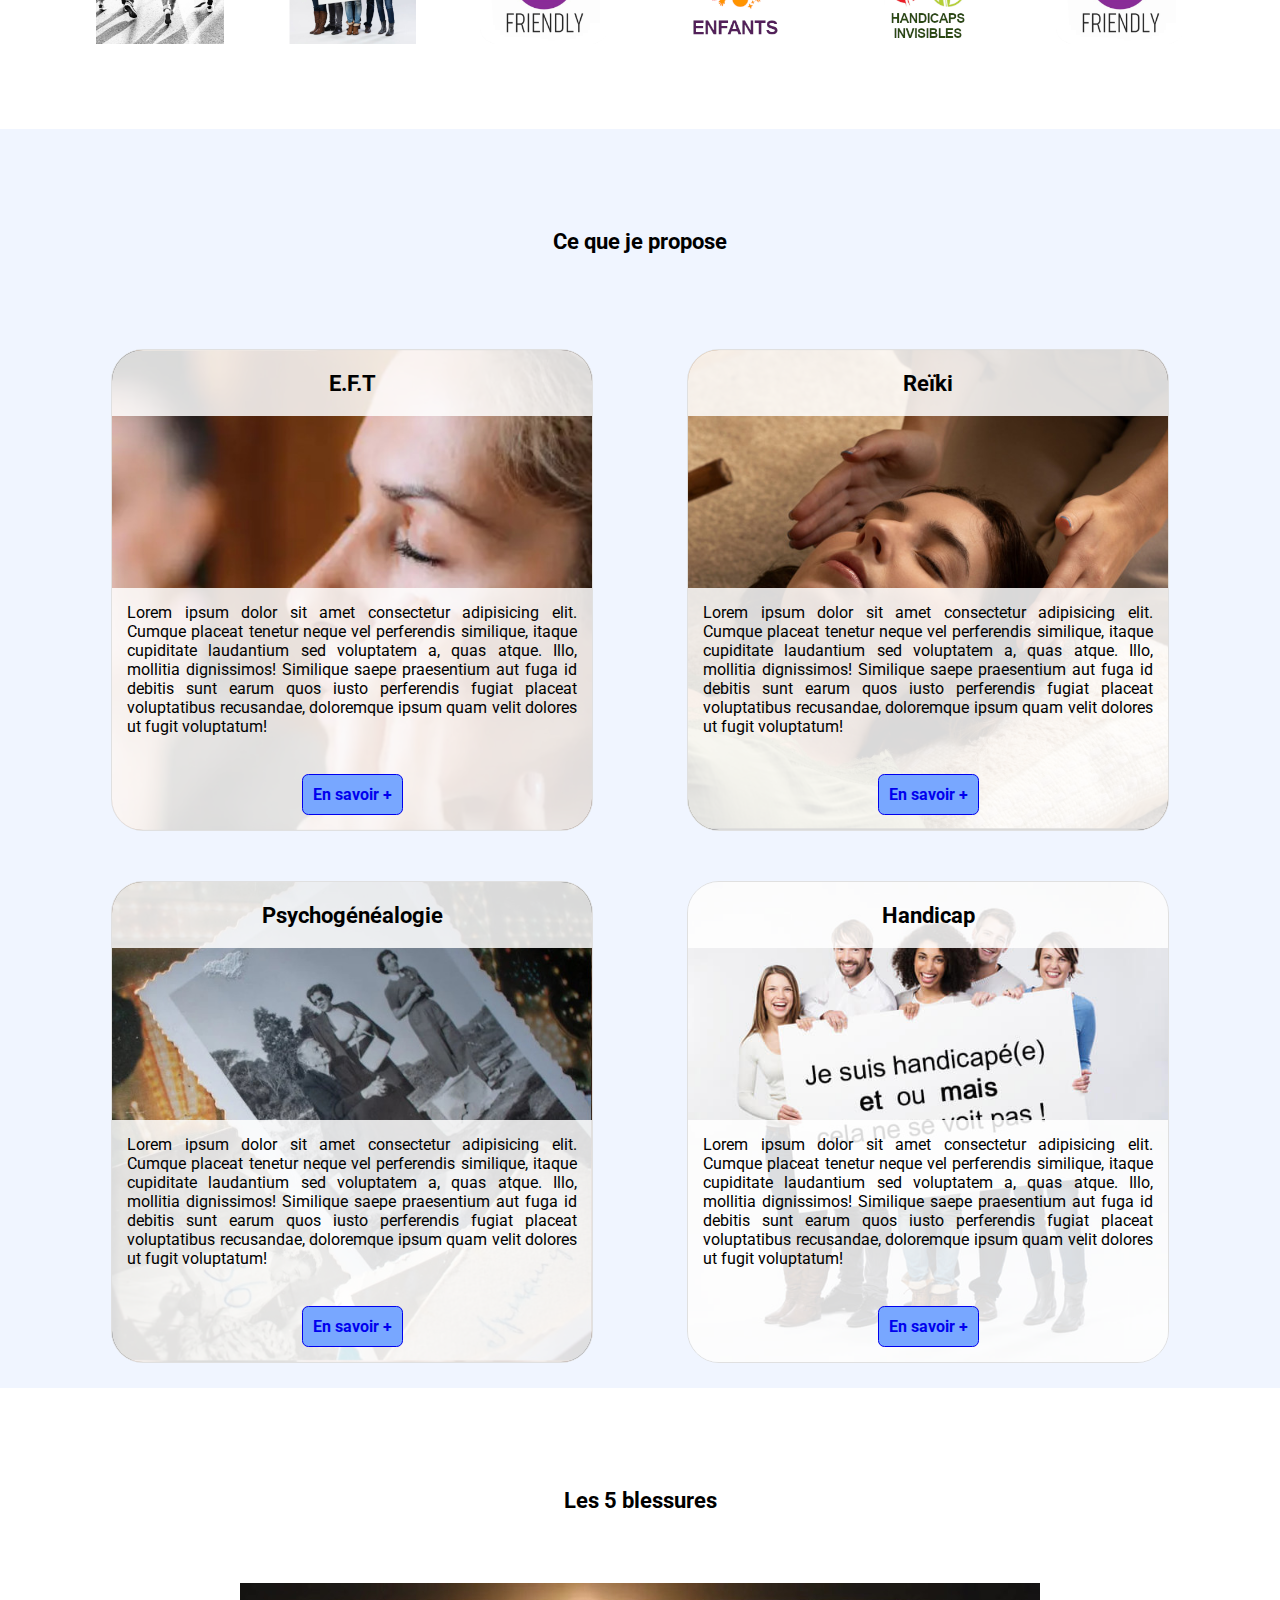
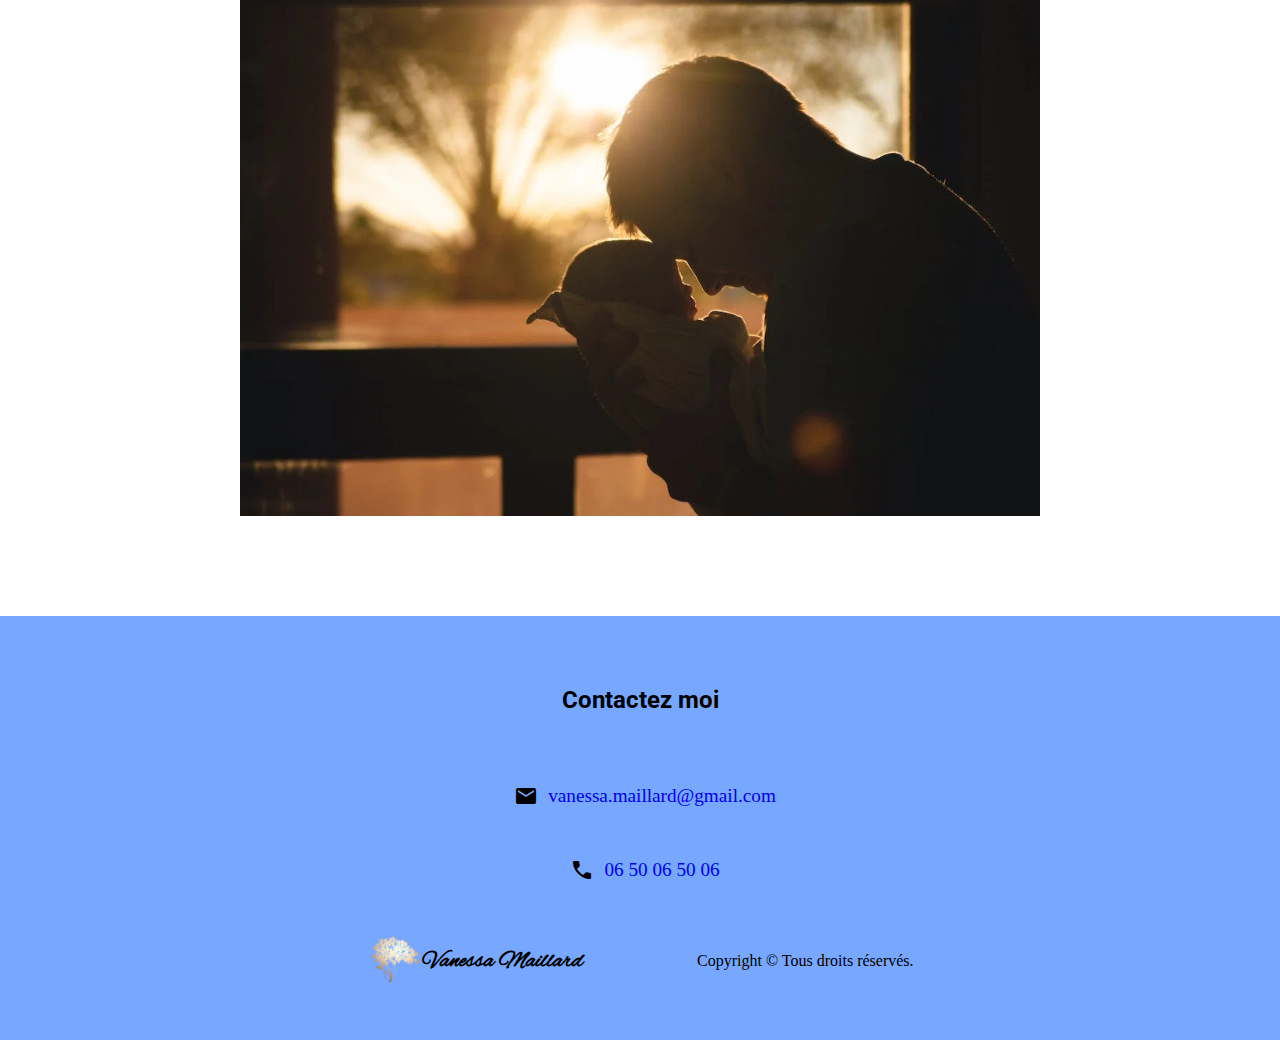
==== commit a1cccafa: "Add files via upload" ====
--- a/index.html
+++ b/index.html
@@ -66,7 +66,7 @@
                     <h2>Consultation tout public</h2>
                     <div id="publics">
                         <img src="images/jeunes-icone.png" alt="logo jeunes">
-                        <img src="images/Handi_icon.png" alt="logo articulations">
+                        <img src="images/handicap-icone.png" alt="logo handicap">
                         <img src="images/lgbt_icon.png" alt="logo lgbtq+">
                         <img src="images/children_icon.png" alt="logo enfants">
                         <img src="images/Handi_icon.png" alt="logo articulations">
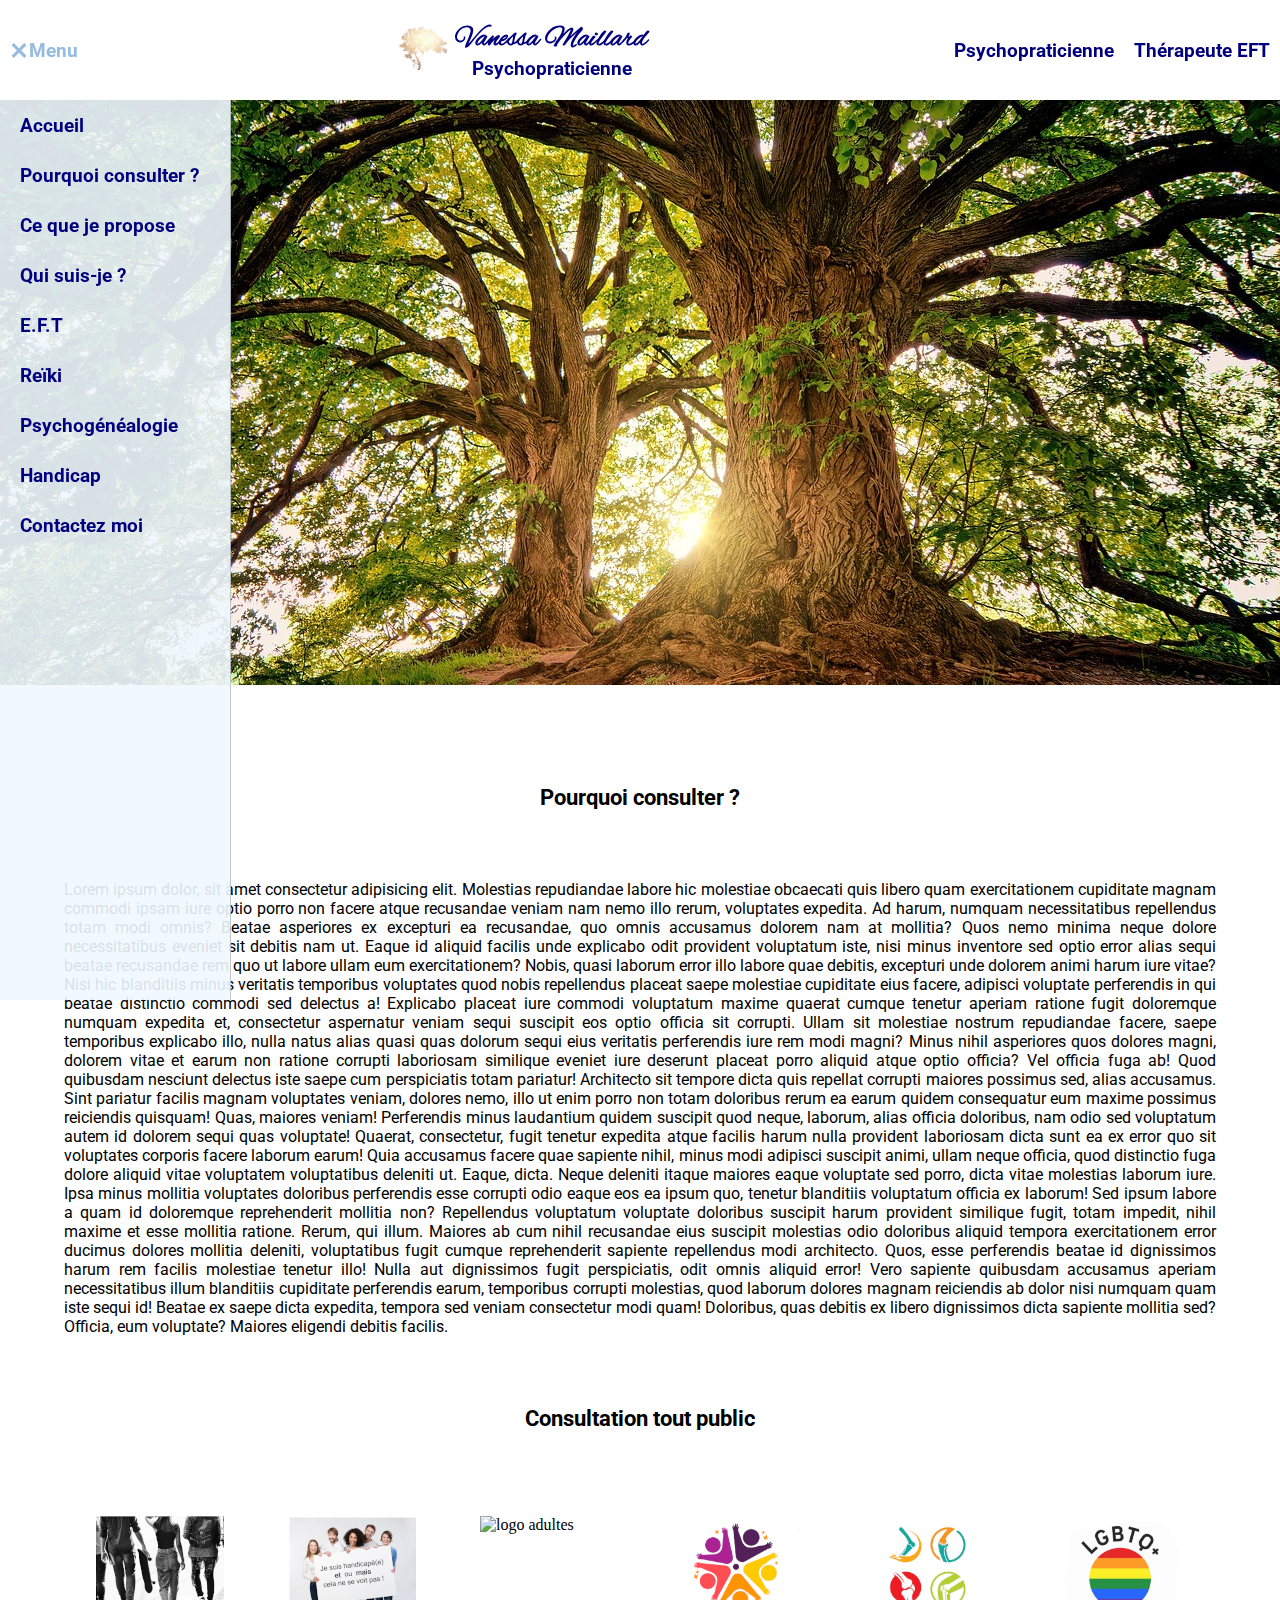
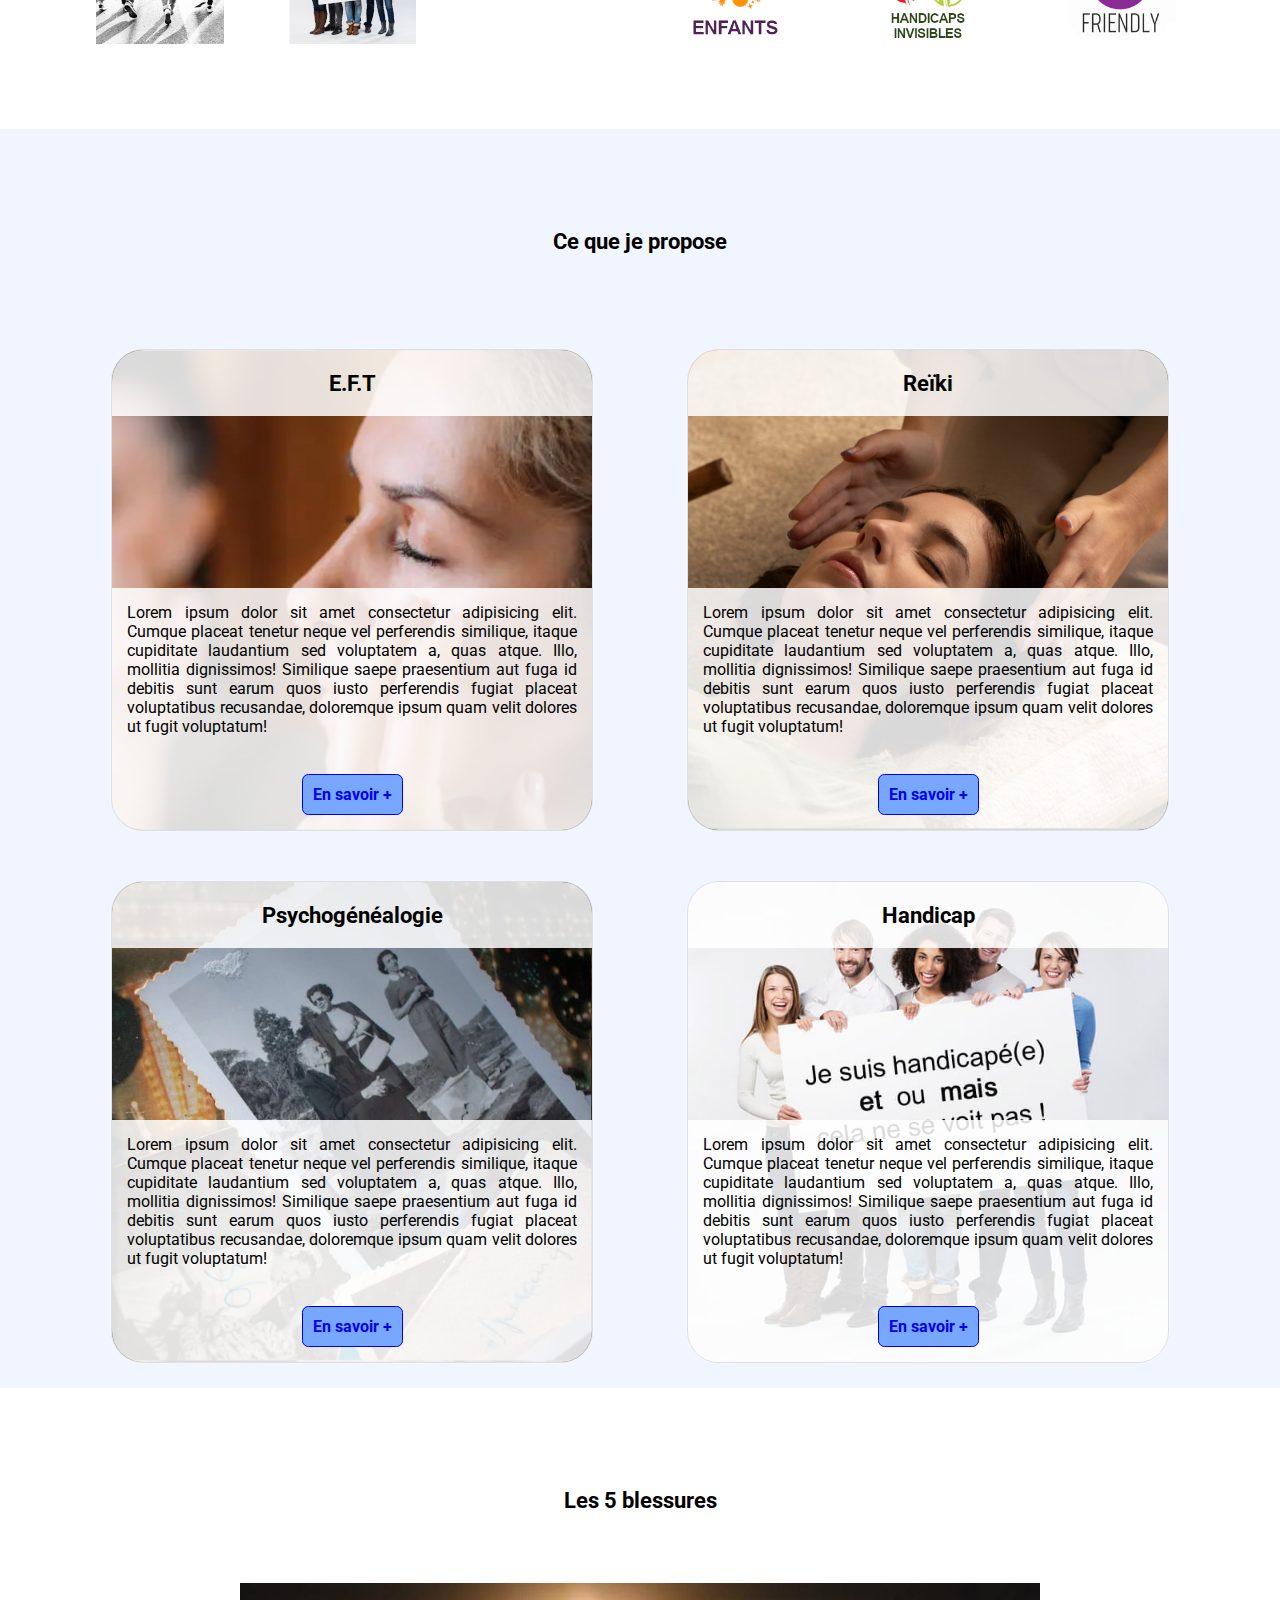
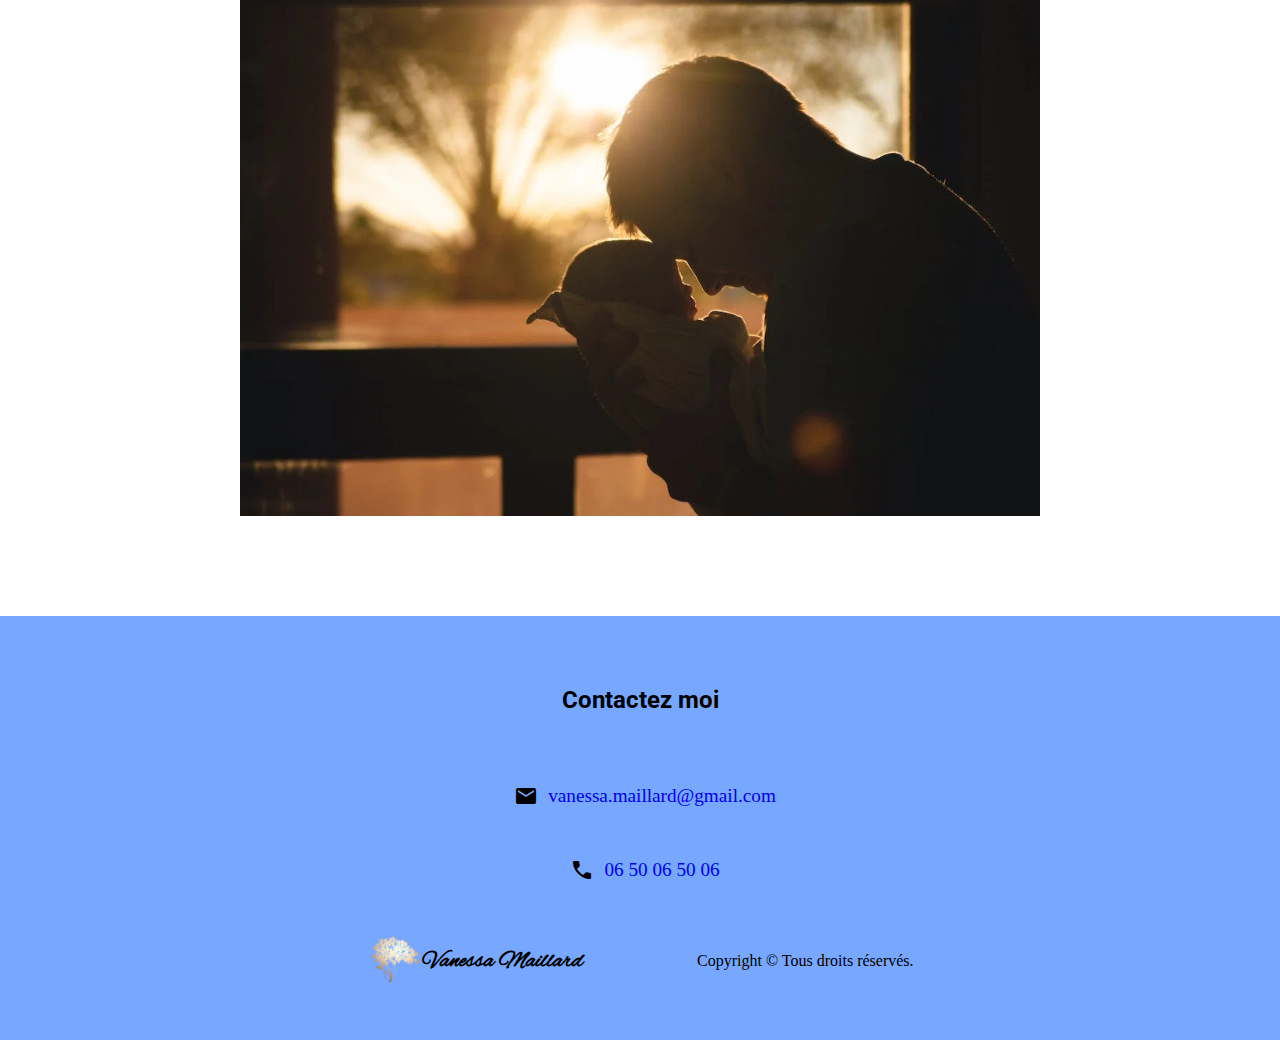
==== commit 19346da6: "Add files via upload" ====
--- a/index.html
+++ b/index.html
@@ -67,7 +67,7 @@
                     <div id="publics">
                         <img src="images/jeunes-icone.png" alt="logo jeunes">
                         <img src="images/handicap-icone.png" alt="logo handicap">
-                        <img src="images/lgbt_icon.png" alt="logo lgbtq+">
+                        <img src="images/adultes-icone.png" alt="logo adultes">
                         <img src="images/children_icon.png" alt="logo enfants">
                         <img src="images/Handi_icon.png" alt="logo articulations">
                         <img src="images/lgbt_icon.png" alt="logo lgbtq+">
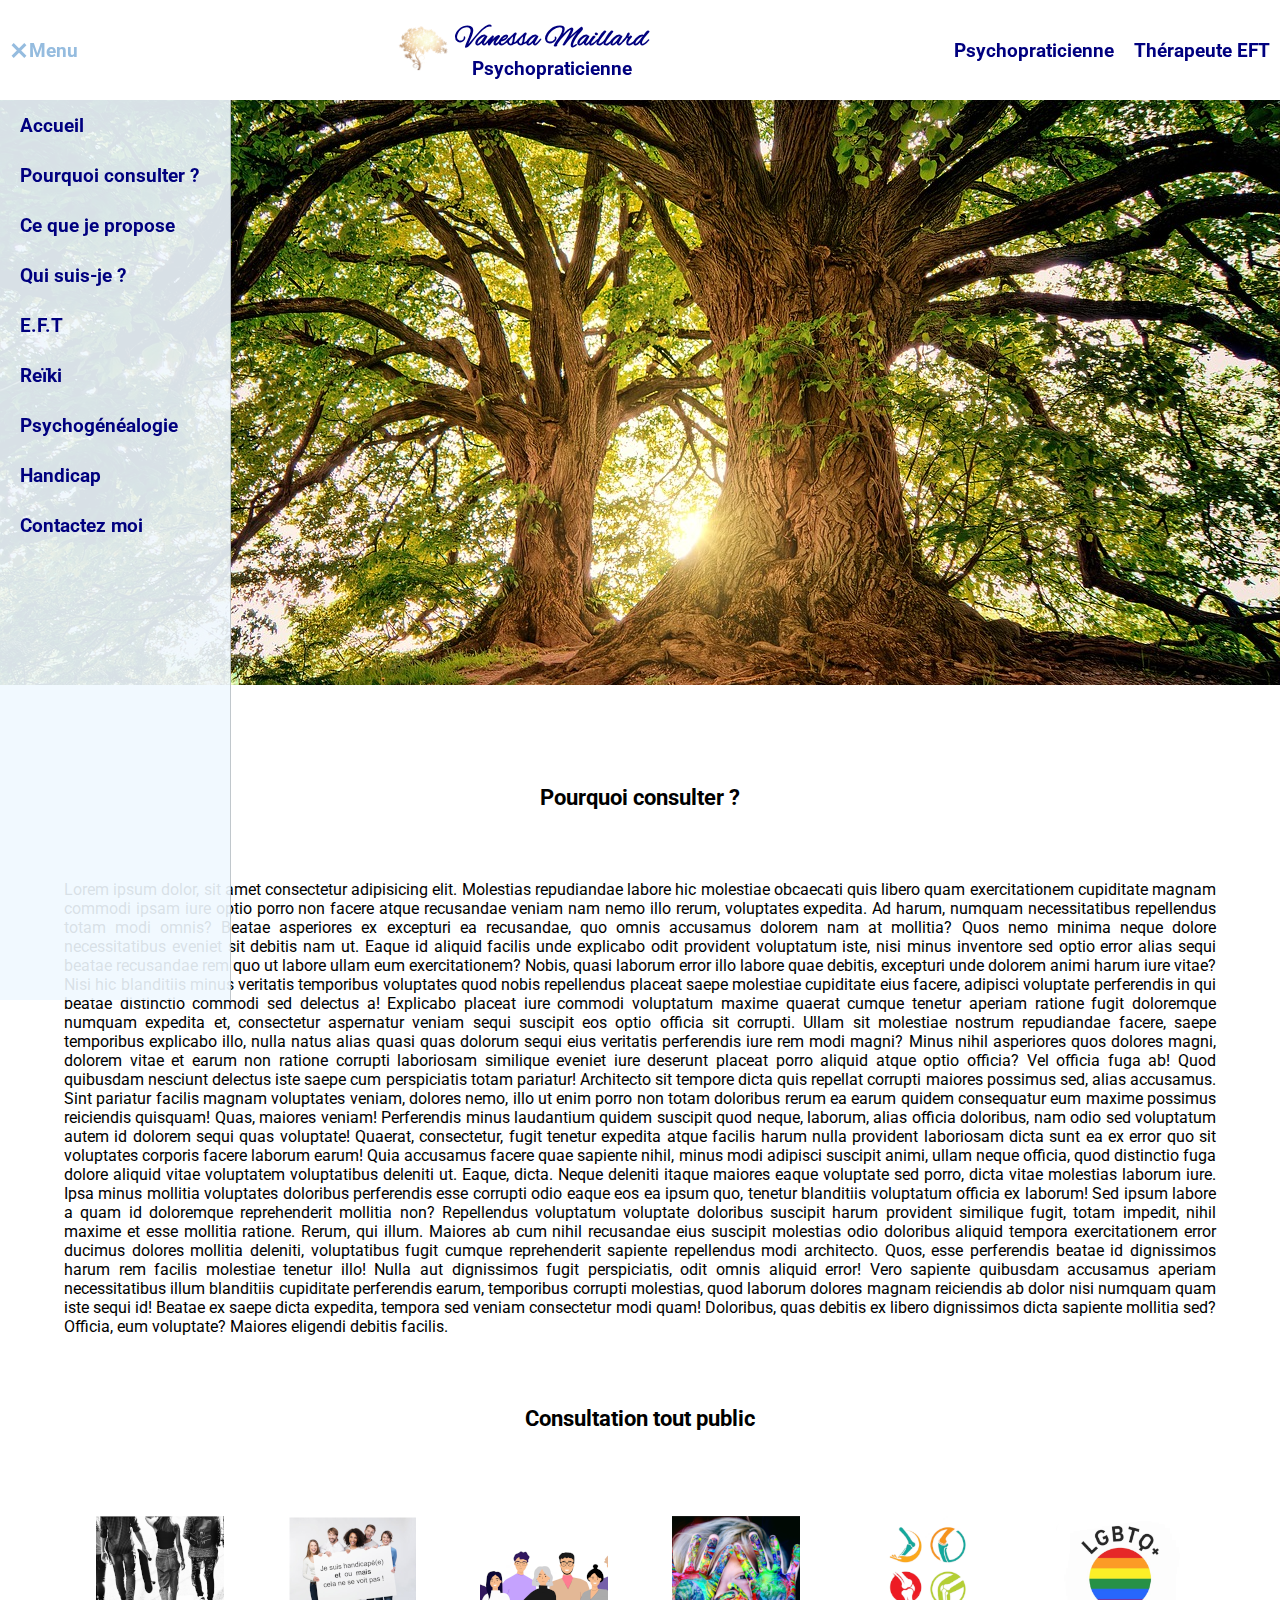
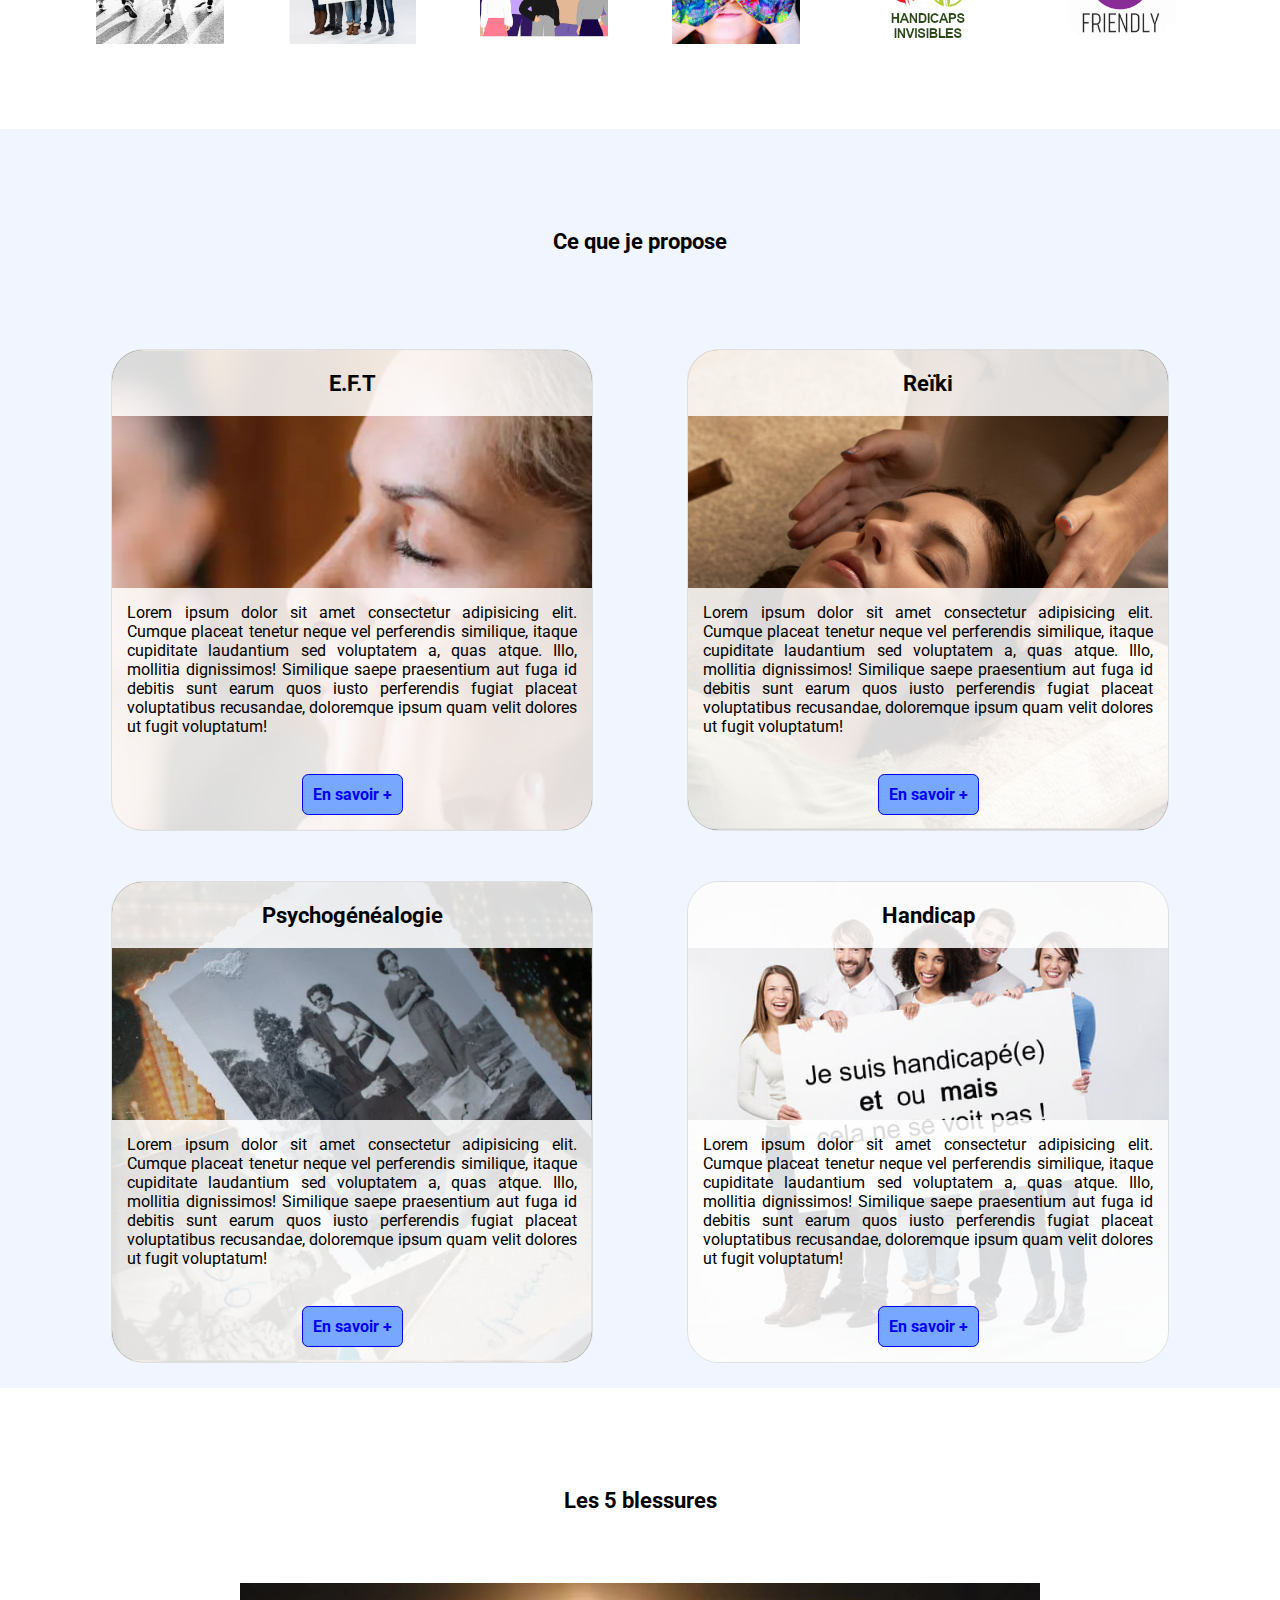
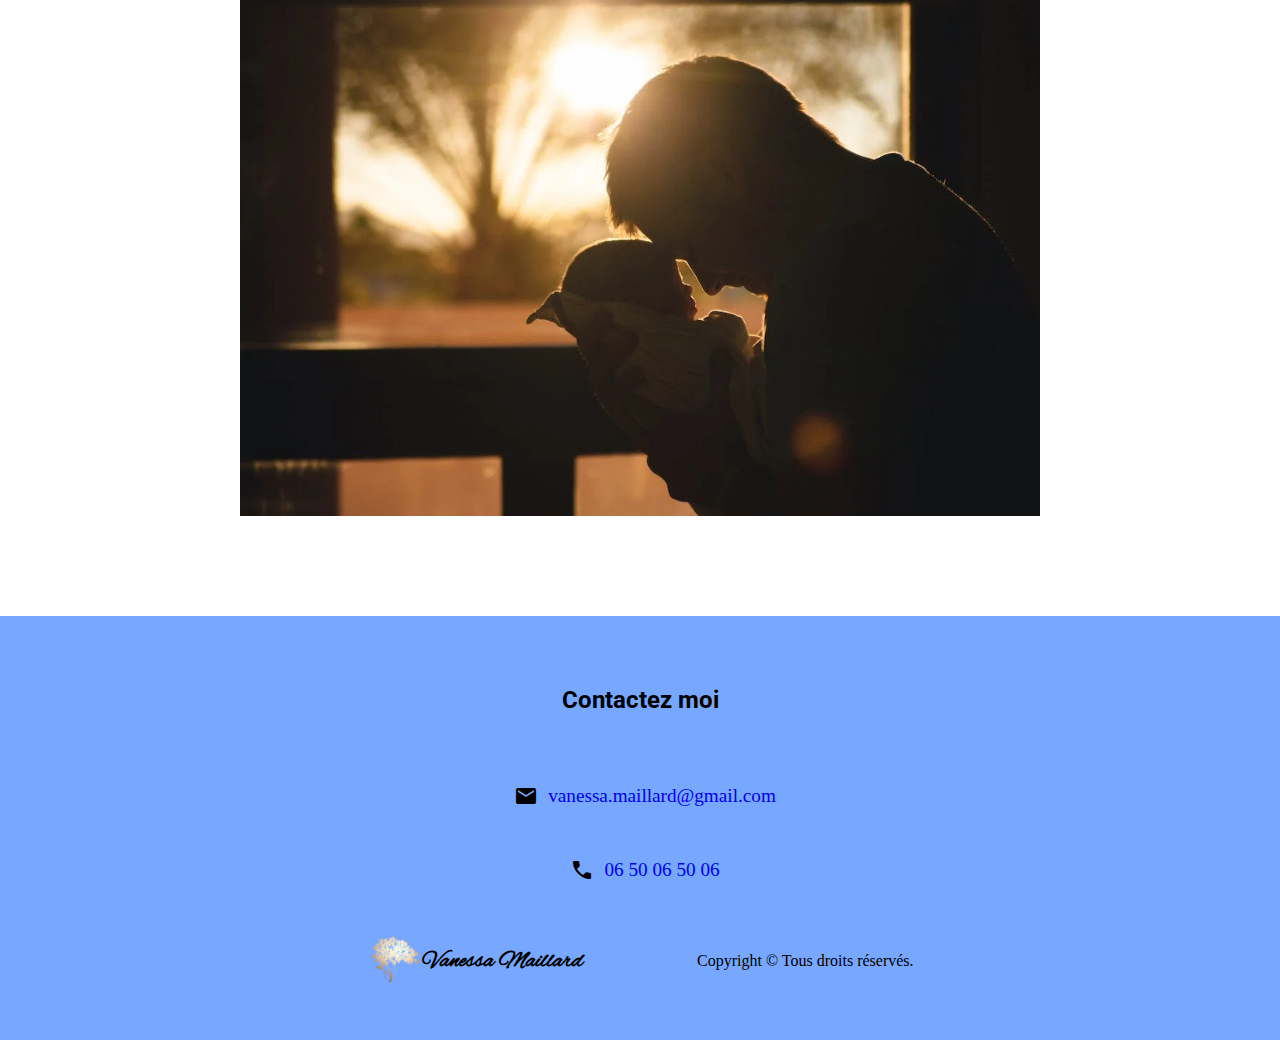
==== commit 80702d25: "Add files via upload" ====
--- a/index.html
+++ b/index.html
@@ -68,7 +68,7 @@
                         <img src="images/jeunes-icone.png" alt="logo jeunes">
                         <img src="images/handicap-icone.png" alt="logo handicap">
                         <img src="images/adultes-icone.png" alt="logo adultes">
-                        <img src="images/children_icon.png" alt="logo enfants">
+                        <img src="images/enfants-icone.png" alt="logo enfants">
                         <img src="images/Handi_icon.png" alt="logo articulations">
                         <img src="images/lgbt_icon.png" alt="logo lgbtq+">
                     </div>
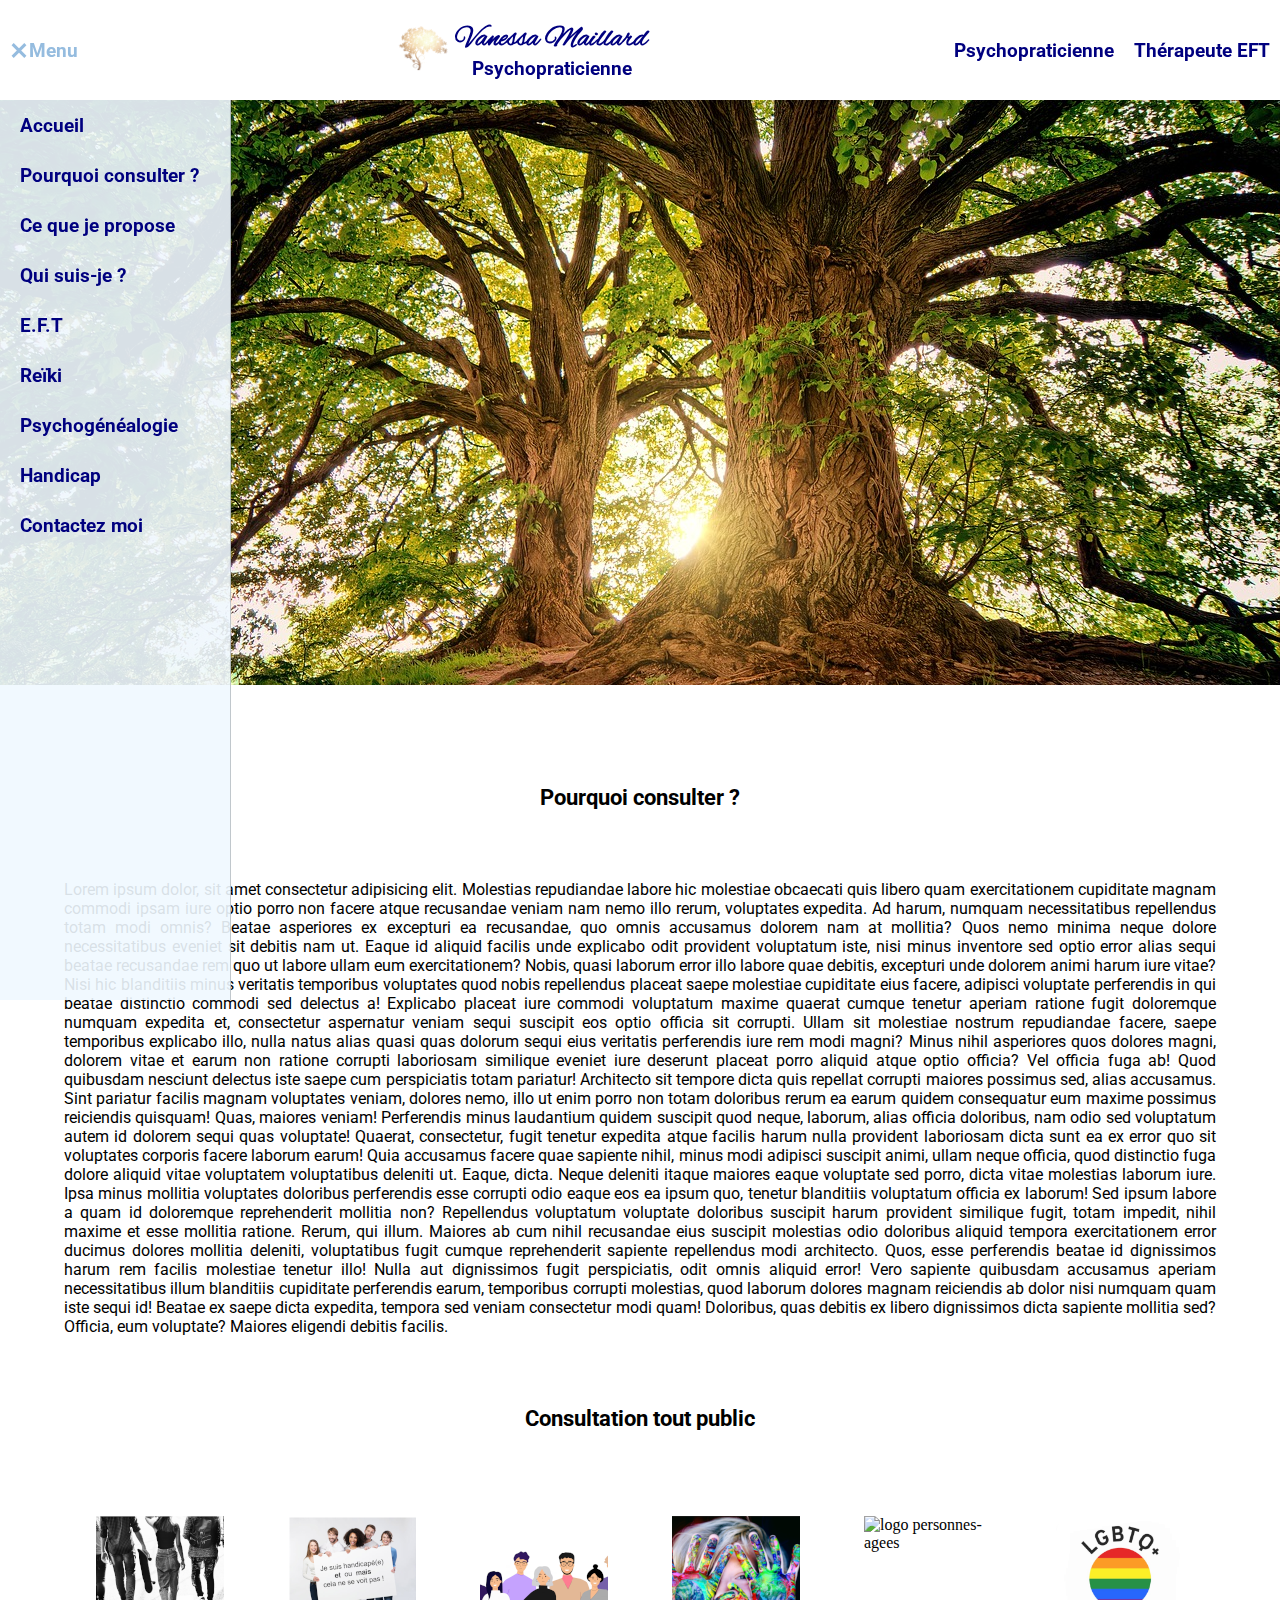
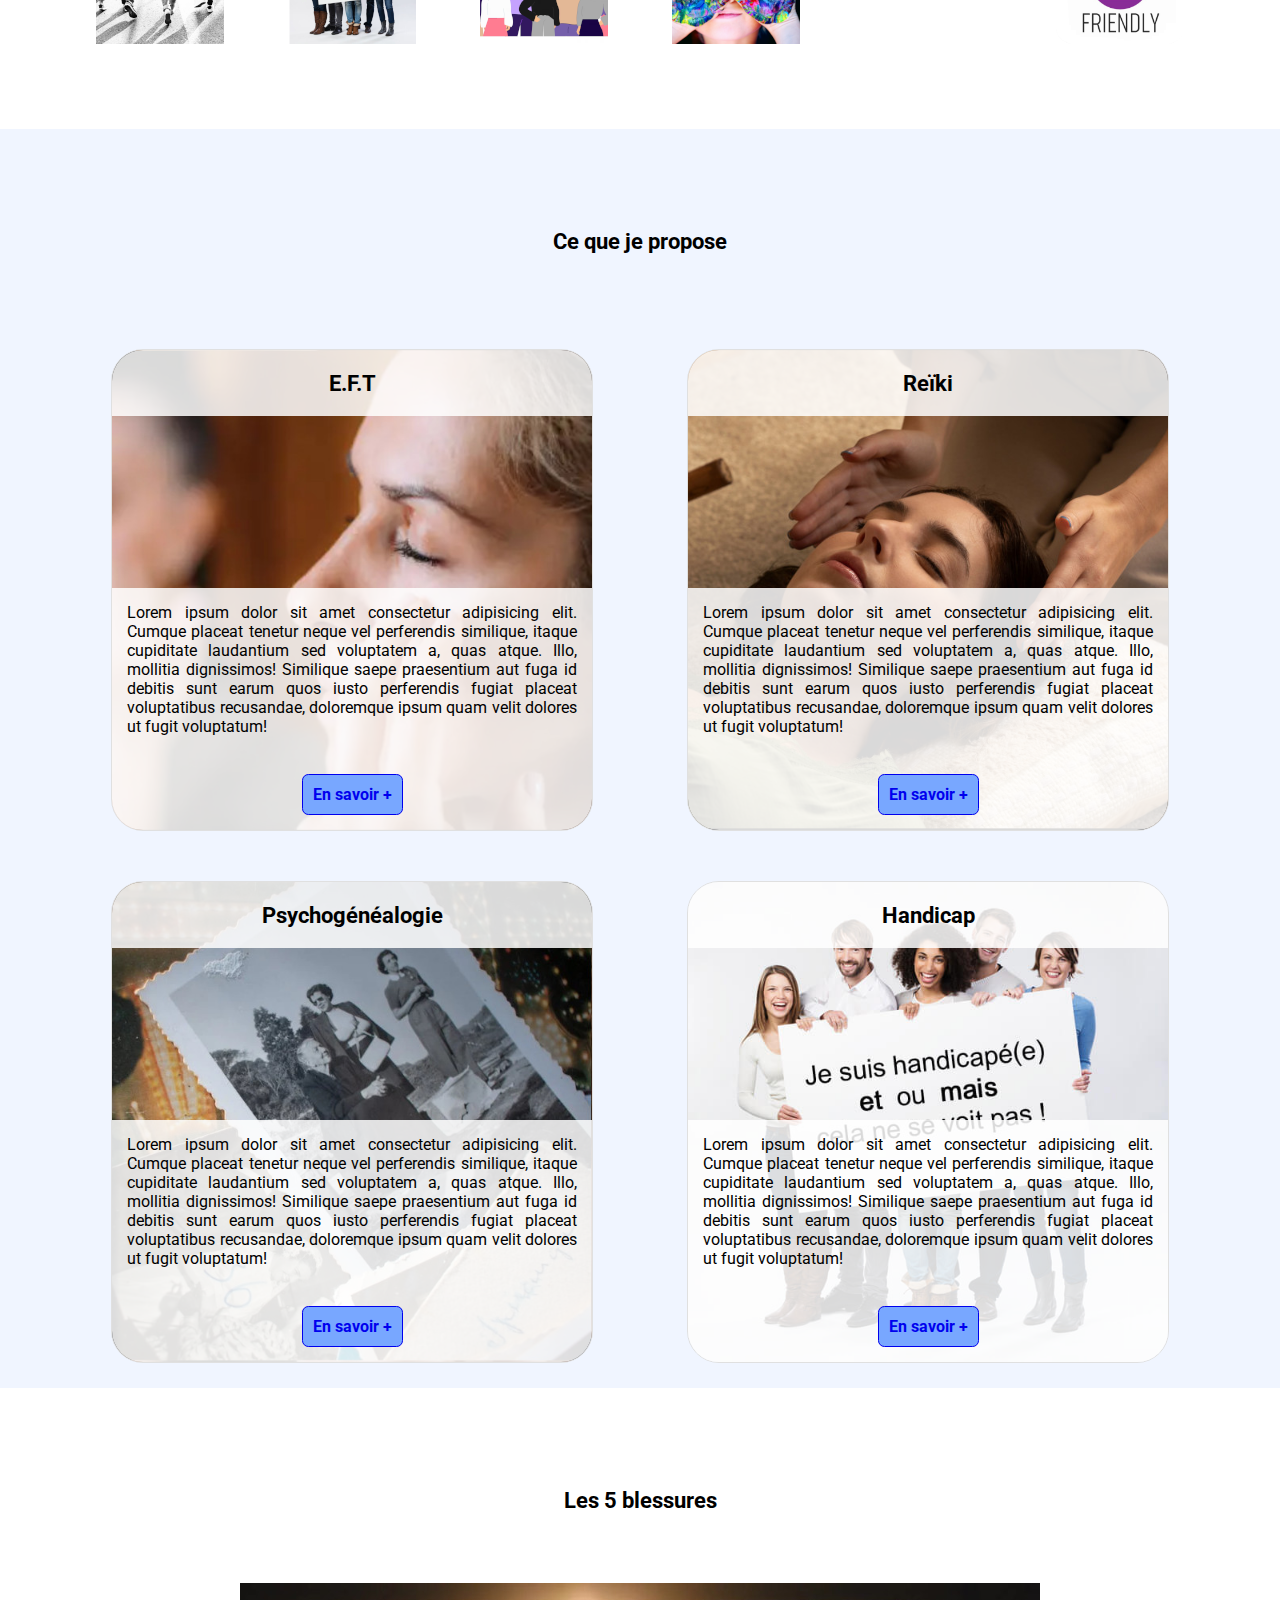
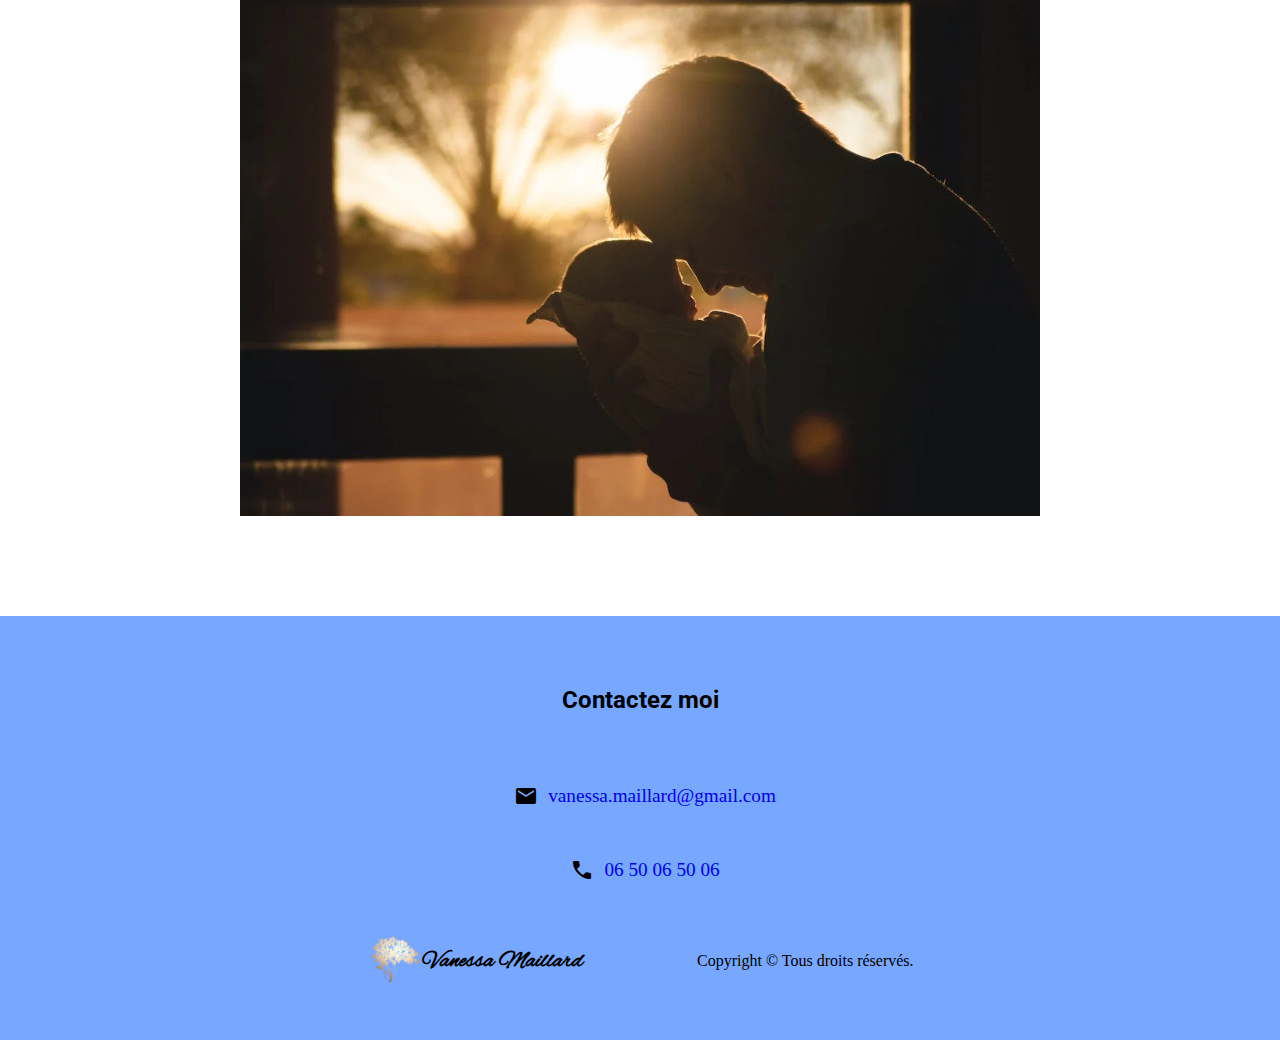
==== commit af534b4a: "Add files via upload" ====
--- a/index.html
+++ b/index.html
@@ -69,7 +69,7 @@
                         <img src="images/handicap-icone.png" alt="logo handicap">
                         <img src="images/adultes-icone.png" alt="logo adultes">
                         <img src="images/enfants-icone.png" alt="logo enfants">
-                        <img src="images/Handi_icon.png" alt="logo articulations">
+                        <img src="images/personnes-agees.png" alt="logo personnes-agees">
                         <img src="images/lgbt_icon.png" alt="logo lgbtq+">
                     </div>
                 </div>
